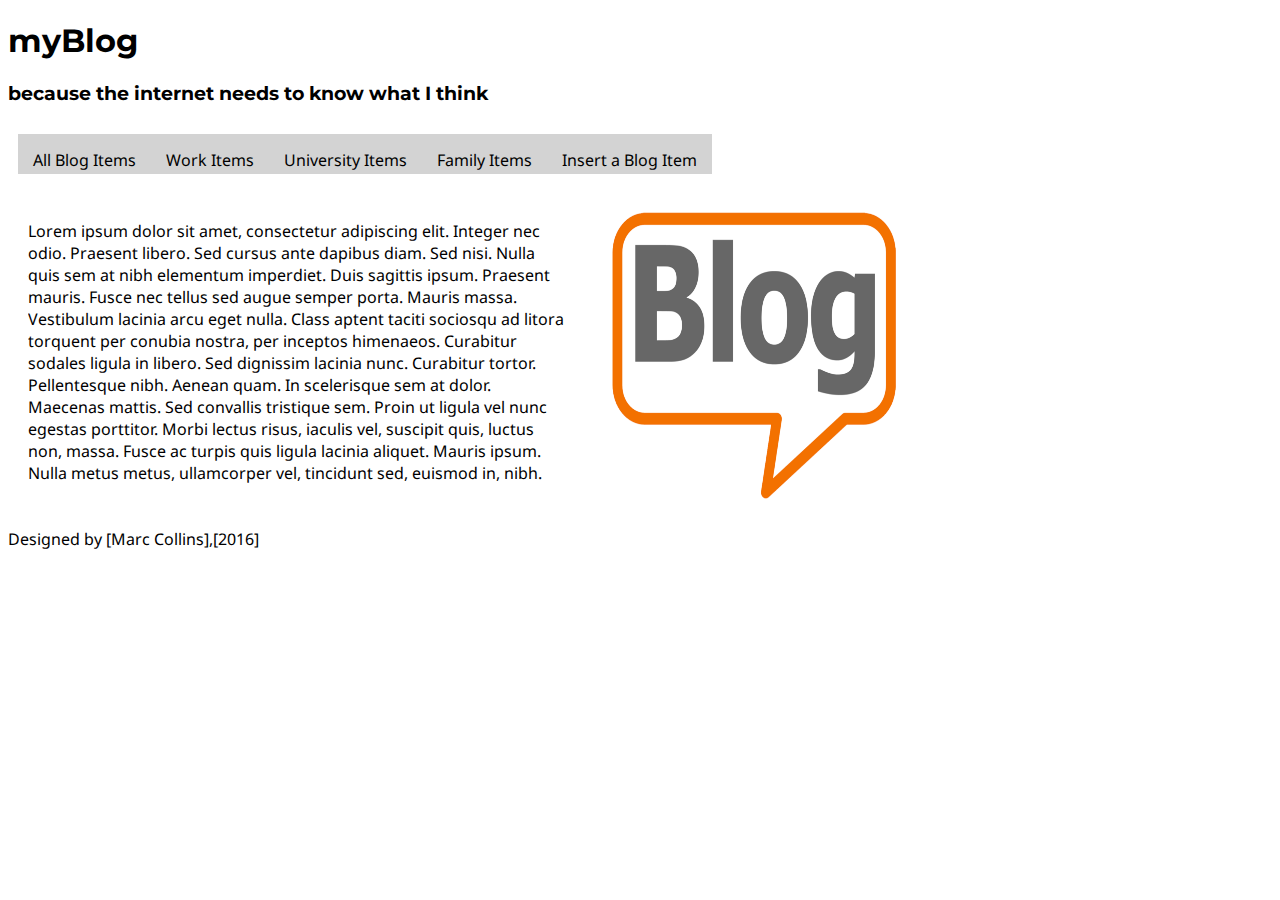
==== index.html @ fb7e5ba5 "hello" ====
<!DOCTYPE html>
<html lang="en">
<head>
    <meta charset="UTF-8">
    <link rel="stylesheet" href="myBlogStyle.css" type="text/css"/>
    <link href='https://fonts.googleapis.com/css?family=Montserrat:700' rel='stylesheet' type='text/css'>
    <link href='https://fonts.googleapis.com/css?family=Droid+Sans' rel='stylesheet' type='text/css'>
    <link rel="stylesheet"
          href="unsemantic-grid-responsive-tablet.css">
    <meta name="viewport" content="width=device-width,initial-scale=1,minimum-scale=1,10 13 maximum-scale=1"/>
    <title>Home- myBlog</title>
</head>
<body>

<header>
    <h1>myBlog</h1>

    <h3>because the internet needs to know what I think</h3>
    <nav id="quickLinks">
        <ul>
            <li><a href="blog.html">All Blog Items</a></li>
            <li><a href="#">Work Items</a></li>
            <li><a href="#">University Items</a></li>
            <li><a href="#">Family Items</a></li>
            <li><a href="add.html">Insert a Blog Item</a></li>
        </ul>
    </nav>
</header>


<main class="grid container">
    <section class="grid-60" tablet-grid="grid-60" mobile-grid="grid-60" id="textMain">
        <p>Lorem ipsum dolor sit amet, consectetur adipiscing elit. Integer nec odio. Praesent libero. Sed cursus ante
            dapibus diam. Sed nisi. Nulla quis sem at nibh elementum imperdiet. Duis sagittis ipsum. Praesent mauris.
            Fusce nec tellus sed augue semper porta. Mauris massa. Vestibulum lacinia arcu eget nulla. Class aptent
            taciti sociosqu ad litora torquent per conubia nostra, per inceptos himenaeos. Curabitur sodales ligula in
            libero.

            Sed dignissim lacinia nunc. Curabitur tortor. Pellentesque nibh. Aenean quam. In scelerisque sem at dolor.
            Maecenas mattis. Sed convallis tristique sem. Proin ut ligula vel nunc egestas porttitor. Morbi lectus
            risus, iaculis vel, suscipit quis, luctus non, massa. Fusce ac turpis quis ligula lacinia aliquet. Mauris
            ipsum. Nulla metus metus, ullamcorper vel, tincidunt sed, euismod in, nibh. </p>
    </section>

    <section class="grid-40" tablet-grid="grid-40" mobile-grid="grid-40" id="logoMain">
        <img src="blog.png" img id="blogLogo" alt="BlogLogo">


             </section>
    </main>

    <footer>
        <p>Designed by [Marc Collins],[2016]</p>
    </footer>


</body>
</html>
---- myBlogStyle.css ----
body{
    width: 960px;
}

h1, h3 {
    font-family: 'Montserrat', sans-serif;;
}

p{
    font-family: 'Droid Sans', sans-serif;
}

#blogLogo{
    height: 300px;
    width: 300px;

}

#textMain{
    padding: 20px;
}

#logoMain{
    padding:20px;
}



ul {
    list-style-type: none;
    margin: 0px;

    padding: 10px;
    overflow: hidden;
    width: 900px;
}

li {
    float: left;

}

li a {

    display: inline-block;
    height: 10px;
    background: lightgrey;
    color: black;
    font-family: 'Droid Sans', sans-serif;
    text-decoration: none;
    padding: 15px;

}

li a :hover {
    color: blue;

}

#formEntry{
    display:inline-block;
    text-align: center;
}




form{

    padding: 20px;

    font-family: 'Droid Sans', sans-serif;


}
---- unsemantic-grid-responsive-tablet.css ----
/* ================================================================== */
/* This file has a mobile-to-tablet, and tablet-to-desktop breakpoint */
/* ================================================================== */
@media (max-width: 400px) {
  @-ms-viewport {
    width: 320px;
  }
}
.clear {
  clear: both;
  display: block;
  overflow: hidden;
  visibility: hidden;
  width: 0;
  height: 0;
}

.grid-container:before, .grid-5:before, .mobile-grid-5:before, .tablet-grid-5:before, .grid-10:before, .mobile-grid-10:before, .tablet-grid-10:before, .grid-15:before, .mobile-grid-15:before, .tablet-grid-15:before, .grid-20:before, .mobile-grid-20:before, .tablet-grid-20:before, .grid-25:before, .mobile-grid-25:before, .tablet-grid-25:before, .grid-30:before, .mobile-grid-30:before, .tablet-grid-30:before, .grid-35:before, .mobile-grid-35:before, .tablet-grid-35:before, .grid-40:before, .mobile-grid-40:before, .tablet-grid-40:before, .grid-45:before, .mobile-grid-45:before, .tablet-grid-45:before, .grid-50:before, .mobile-grid-50:before, .tablet-grid-50:before, .grid-55:before, .mobile-grid-55:before, .tablet-grid-55:before, .grid-60:before, .mobile-grid-60:before, .tablet-grid-60:before, .grid-65:before, .mobile-grid-65:before, .tablet-grid-65:before, .grid-70:before, .mobile-grid-70:before, .tablet-grid-70:before, .grid-75:before, .mobile-grid-75:before, .tablet-grid-75:before, .grid-80:before, .mobile-grid-80:before, .tablet-grid-80:before, .grid-85:before, .mobile-grid-85:before, .tablet-grid-85:before, .grid-90:before, .mobile-grid-90:before, .tablet-grid-90:before, .grid-95:before, .mobile-grid-95:before, .tablet-grid-95:before, .grid-100:before, .mobile-grid-100:before, .tablet-grid-100:before, .grid-33:before, .mobile-grid-33:before, .tablet-grid-33:before, .grid-66:before, .mobile-grid-66:before, .tablet-grid-66:before, .grid-offset:before, .clearfix:before,
.grid-container:after,
.grid-5:after,
.mobile-grid-5:after,
.tablet-grid-5:after,
.grid-10:after,
.mobile-grid-10:after,
.tablet-grid-10:after,
.grid-15:after,
.mobile-grid-15:after,
.tablet-grid-15:after,
.grid-20:after,
.mobile-grid-20:after,
.tablet-grid-20:after,
.grid-25:after,
.mobile-grid-25:after,
.tablet-grid-25:after,
.grid-30:after,
.mobile-grid-30:after,
.tablet-grid-30:after,
.grid-35:after,
.mobile-grid-35:after,
.tablet-grid-35:after,
.grid-40:after,
.mobile-grid-40:after,
.tablet-grid-40:after,
.grid-45:after,
.mobile-grid-45:after,
.tablet-grid-45:after,
.grid-50:after,
.mobile-grid-50:after,
.tablet-grid-50:after,
.grid-55:after,
.mobile-grid-55:after,
.tablet-grid-55:after,
.grid-60:after,
.mobile-grid-60:after,
.tablet-grid-60:after,
.grid-65:after,
.mobile-grid-65:after,
.tablet-grid-65:after,
.grid-70:after,
.mobile-grid-70:after,
.tablet-grid-70:after,
.grid-75:after,
.mobile-grid-75:after,
.tablet-grid-75:after,
.grid-80:after,
.mobile-grid-80:after,
.tablet-grid-80:after,
.grid-85:after,
.mobile-grid-85:after,
.tablet-grid-85:after,
.grid-90:after,
.mobile-grid-90:after,
.tablet-grid-90:after,
.grid-95:after,
.mobile-grid-95:after,
.tablet-grid-95:after,
.grid-100:after,
.mobile-grid-100:after,
.tablet-grid-100:after,
.grid-33:after,
.mobile-grid-33:after,
.tablet-grid-33:after,
.grid-66:after,
.mobile-grid-66:after,
.tablet-grid-66:after,
.grid-offset:after,
.clearfix:after {
  content: ".";
  display: block;
  overflow: hidden;
  visibility: hidden;
  font-size: 0;
  line-height: 0;
  width: 0;
  height: 0;
}

.grid-container:after, .grid-5:after, .mobile-grid-5:after, .tablet-grid-5:after, .grid-10:after, .mobile-grid-10:after, .tablet-grid-10:after, .grid-15:after, .mobile-grid-15:after, .tablet-grid-15:after, .grid-20:after, .mobile-grid-20:after, .tablet-grid-20:after, .grid-25:after, .mobile-grid-25:after, .tablet-grid-25:after, .grid-30:after, .mobile-grid-30:after, .tablet-grid-30:after, .grid-35:after, .mobile-grid-35:after, .tablet-grid-35:after, .grid-40:after, .mobile-grid-40:after, .tablet-grid-40:after, .grid-45:after, .mobile-grid-45:after, .tablet-grid-45:after, .grid-50:after, .mobile-grid-50:after, .tablet-grid-50:after, .grid-55:after, .mobile-grid-55:after, .tablet-grid-55:after, .grid-60:after, .mobile-grid-60:after, .tablet-grid-60:after, .grid-65:after, .mobile-grid-65:after, .tablet-grid-65:after, .grid-70:after, .mobile-grid-70:after, .tablet-grid-70:after, .grid-75:after, .mobile-grid-75:after, .tablet-grid-75:after, .grid-80:after, .mobile-grid-80:after, .tablet-grid-80:after, .grid-85:after, .mobile-grid-85:after, .tablet-grid-85:after, .grid-90:after, .mobile-grid-90:after, .tablet-grid-90:after, .grid-95:after, .mobile-grid-95:after, .tablet-grid-95:after, .grid-100:after, .mobile-grid-100:after, .tablet-grid-100:after, .grid-33:after, .mobile-grid-33:after, .tablet-grid-33:after, .grid-66:after, .mobile-grid-66:after, .tablet-grid-66:after, .grid-offset:after, .clearfix:after {
  clear: both;
}

.grid-container, .grid-5, .mobile-grid-5, .tablet-grid-5, .grid-10, .mobile-grid-10, .tablet-grid-10, .grid-15, .mobile-grid-15, .tablet-grid-15, .grid-20, .mobile-grid-20, .tablet-grid-20, .grid-25, .mobile-grid-25, .tablet-grid-25, .grid-30, .mobile-grid-30, .tablet-grid-30, .grid-35, .mobile-grid-35, .tablet-grid-35, .grid-40, .mobile-grid-40, .tablet-grid-40, .grid-45, .mobile-grid-45, .tablet-grid-45, .grid-50, .mobile-grid-50, .tablet-grid-50, .grid-55, .mobile-grid-55, .tablet-grid-55, .grid-60, .mobile-grid-60, .tablet-grid-60, .grid-65, .mobile-grid-65, .tablet-grid-65, .grid-70, .mobile-grid-70, .tablet-grid-70, .grid-75, .mobile-grid-75, .tablet-grid-75, .grid-80, .mobile-grid-80, .tablet-grid-80, .grid-85, .mobile-grid-85, .tablet-grid-85, .grid-90, .mobile-grid-90, .tablet-grid-90, .grid-95, .mobile-grid-95, .tablet-grid-95, .grid-100, .mobile-grid-100, .tablet-grid-100, .grid-33, .mobile-grid-33, .tablet-grid-33, .grid-66, .mobile-grid-66, .tablet-grid-66, .grid-offset, .clearfix {
  /* <IE7> */
  *zoom: 1;
  /* </IE7> */
}

.grid-container {
  margin-left: auto;
  margin-right: auto;
  max-width: 1200px;
  padding-left: 10px;
  padding-right: 10px;
}

.grid-5, .mobile-grid-5, .tablet-grid-5, .grid-10, .mobile-grid-10, .tablet-grid-10, .grid-15, .mobile-grid-15, .tablet-grid-15, .grid-20, .mobile-grid-20, .tablet-grid-20, .grid-25, .mobile-grid-25, .tablet-grid-25, .grid-30, .mobile-grid-30, .tablet-grid-30, .grid-35, .mobile-grid-35, .tablet-grid-35, .grid-40, .mobile-grid-40, .tablet-grid-40, .grid-45, .mobile-grid-45, .tablet-grid-45, .grid-50, .mobile-grid-50, .tablet-grid-50, .grid-55, .mobile-grid-55, .tablet-grid-55, .grid-60, .mobile-grid-60, .tablet-grid-60, .grid-65, .mobile-grid-65, .tablet-grid-65, .grid-70, .mobile-grid-70, .tablet-grid-70, .grid-75, .mobile-grid-75, .tablet-grid-75, .grid-80, .mobile-grid-80, .tablet-grid-80, .grid-85, .mobile-grid-85, .tablet-grid-85, .grid-90, .mobile-grid-90, .tablet-grid-90, .grid-95, .mobile-grid-95, .tablet-grid-95, .grid-100, .mobile-grid-100, .tablet-grid-100, .grid-33, .mobile-grid-33, .tablet-grid-33, .grid-66, .mobile-grid-66, .tablet-grid-66 {
  -moz-box-sizing: border-box;
  -webkit-box-sizing: border-box;
  box-sizing: border-box;
  padding-left: 10px;
  padding-right: 10px;
  /* <IE7> */
  *padding-left: 0;
  *padding-right: 0;
  /* </IE7> */
}
.grid-5 > *, .mobile-grid-5 > *, .tablet-grid-5 > *, .grid-10 > *, .mobile-grid-10 > *, .tablet-grid-10 > *, .grid-15 > *, .mobile-grid-15 > *, .tablet-grid-15 > *, .grid-20 > *, .mobile-grid-20 > *, .tablet-grid-20 > *, .grid-25 > *, .mobile-grid-25 > *, .tablet-grid-25 > *, .grid-30 > *, .mobile-grid-30 > *, .tablet-grid-30 > *, .grid-35 > *, .mobile-grid-35 > *, .tablet-grid-35 > *, .grid-40 > *, .mobile-grid-40 > *, .tablet-grid-40 > *, .grid-45 > *, .mobile-grid-45 > *, .tablet-grid-45 > *, .grid-50 > *, .mobile-grid-50 > *, .tablet-grid-50 > *, .grid-55 > *, .mobile-grid-55 > *, .tablet-grid-55 > *, .grid-60 > *, .mobile-grid-60 > *, .tablet-grid-60 > *, .grid-65 > *, .mobile-grid-65 > *, .tablet-grid-65 > *, .grid-70 > *, .mobile-grid-70 > *, .tablet-grid-70 > *, .grid-75 > *, .mobile-grid-75 > *, .tablet-grid-75 > *, .grid-80 > *, .mobile-grid-80 > *, .tablet-grid-80 > *, .grid-85 > *, .mobile-grid-85 > *, .tablet-grid-85 > *, .grid-90 > *, .mobile-grid-90 > *, .tablet-grid-90 > *, .grid-95 > *, .mobile-grid-95 > *, .tablet-grid-95 > *, .grid-100 > *, .mobile-grid-100 > *, .tablet-grid-100 > *, .grid-33 > *, .mobile-grid-33 > *, .tablet-grid-33 > *, .grid-66 > *, .mobile-grid-66 > *, .tablet-grid-66 > * {
  /* <IE7> */
  *margin-left: expression((!this.className.match(/grid-[1-9]/) && this.currentStyle.display === 'block' && this.currentStyle.width === 'auto') && '10px');
  *margin-right: expression((!this.className.match(/grid-[1-9]/) && this.currentStyle.display === 'block' && this.currentStyle.width === 'auto') && '10px');
  /* </IE7> */
}

.grid-parent {
  padding-left: 0;
  padding-right: 0;
}

.grid-offset {
  margin-left: -10px;
  margin-right: -10px;
}

@media (max-width: 767px) {
  .mobile-push-5, .mobile-pull-5, .mobile-push-10, .mobile-pull-10, .mobile-push-15, .mobile-pull-15, .mobile-push-20, .mobile-pull-20, .mobile-push-25, .mobile-pull-25, .mobile-push-30, .mobile-pull-30, .mobile-push-35, .mobile-pull-35, .mobile-push-40, .mobile-pull-40, .mobile-push-45, .mobile-pull-45, .mobile-push-50, .mobile-pull-50, .mobile-push-55, .mobile-pull-55, .mobile-push-60, .mobile-pull-60, .mobile-push-65, .mobile-pull-65, .mobile-push-70, .mobile-pull-70, .mobile-push-75, .mobile-pull-75, .mobile-push-80, .mobile-pull-80, .mobile-push-85, .mobile-pull-85, .mobile-push-90, .mobile-pull-90, .mobile-push-95, .mobile-pull-95, .mobile-push-33, .mobile-pull-33, .mobile-push-66, .mobile-pull-66 {
    position: relative;
  }

  .hide-on-mobile {
    display: none !important;
  }

  .mobile-grid-5 {
    float: left;
    width: 5%;
    /* <IE7> */
    *width: expression(Math.floor(0.05 * (this.parentNode.offsetWidth - parseFloat(this.parentNode.currentStyle.paddingLeft) - parseFloat(this.parentNode.currentStyle.paddingRight))) + 'px');
    /* </IE7> */
  }

  .mobile-prefix-5 {
    margin-left: 5%;
  }

  .mobile-suffix-5 {
    margin-right: 5%;
  }

  .mobile-push-5 {
    left: 5%;
    /* <IE7> */
    *left: expression(Math.floor(0.05 * (this.parentNode.offsetWidth - parseFloat(this.parentNode.currentStyle.paddingLeft) - parseFloat(this.parentNode.currentStyle.paddingRight))) + 'px');
    /* </IE7> */
  }

  .mobile-pull-5 {
    left: -5%;
    /* <IE7> */
    *left: expression(Math.floor(-0.05 * (this.parentNode.offsetWidth - parseFloat(this.parentNode.currentStyle.paddingLeft) - parseFloat(this.parentNode.currentStyle.paddingRight))) + 'px');
    /* </IE7> */
  }

  .mobile-grid-10 {
    float: left;
    width: 10%;
    /* <IE7> */
    *width: expression(Math.floor(0.1 * (this.parentNode.offsetWidth - parseFloat(this.parentNode.currentStyle.paddingLeft) - parseFloat(this.parentNode.currentStyle.paddingRight))) + 'px');
    /* </IE7> */
  }

  .mobile-prefix-10 {
    margin-left: 10%;
  }

  .mobile-suffix-10 {
    margin-right: 10%;
  }

  .mobile-push-10 {
    left: 10%;
    /* <IE7> */
    *left: expression(Math.floor(0.1 * (this.parentNode.offsetWidth - parseFloat(this.parentNode.currentStyle.paddingLeft) - parseFloat(this.parentNode.currentStyle.paddingRight))) + 'px');
    /* </IE7> */
  }

  .mobile-pull-10 {
    left: -10%;
    /* <IE7> */
    *left: expression(Math.floor(-0.1 * (this.parentNode.offsetWidth - parseFloat(this.parentNode.currentStyle.paddingLeft) - parseFloat(this.parentNode.currentStyle.paddingRight))) + 'px');
    /* </IE7> */
  }

  .mobile-grid-15 {
    float: left;
    width: 15%;
    /* <IE7> */
    *width: expression(Math.floor(0.15 * (this.parentNode.offsetWidth - parseFloat(this.parentNode.currentStyle.paddingLeft) - parseFloat(this.parentNode.currentStyle.paddingRight))) + 'px');
    /* </IE7> */
  }

  .mobile-prefix-15 {
    margin-left: 15%;
  }

  .mobile-suffix-15 {
    margin-right: 15%;
  }

  .mobile-push-15 {
    left: 15%;
    /* <IE7> */
    *left: expression(Math.floor(0.15 * (this.parentNode.offsetWidth - parseFloat(this.parentNode.currentStyle.paddingLeft) - parseFloat(this.parentNode.currentStyle.paddingRight))) + 'px');
    /* </IE7> */
  }

  .mobile-pull-15 {
    left: -15%;
    /* <IE7> */
    *left: expression(Math.floor(-0.15 * (this.parentNode.offsetWidth - parseFloat(this.parentNode.currentStyle.paddingLeft) - parseFloat(this.parentNode.currentStyle.paddingRight))) + 'px');
    /* </IE7> */
  }

  .mobile-grid-20 {
    float: left;
    width: 20%;
    /* <IE7> */
    *width: expression(Math.floor(0.2 * (this.parentNode.offsetWidth - parseFloat(this.parentNode.currentStyle.paddingLeft) - parseFloat(this.parentNode.currentStyle.paddingRight))) + 'px');
    /* </IE7> */
  }

  .mobile-prefix-20 {
    margin-left: 20%;
  }

  .mobile-suffix-20 {
    margin-right: 20%;
  }

  .mobile-push-20 {
    left: 20%;
    /* <IE7> */
    *left: expression(Math.floor(0.2 * (this.parentNode.offsetWidth - parseFloat(this.parentNode.currentStyle.paddingLeft) - parseFloat(this.parentNode.currentStyle.paddingRight))) + 'px');
    /* </IE7> */
  }

  .mobile-pull-20 {
    left: -20%;
    /* <IE7> */
    *left: expression(Math.floor(-0.2 * (this.parentNode.offsetWidth - parseFloat(this.parentNode.currentStyle.paddingLeft) - parseFloat(this.parentNode.currentStyle.paddingRight))) + 'px');
    /* </IE7> */
  }

  .mobile-grid-25 {
    float: left;
    width: 25%;
    /* <IE7> */
    *width: expression(Math.floor(0.25 * (this.parentNode.offsetWidth - parseFloat(this.parentNode.currentStyle.paddingLeft) - parseFloat(this.parentNode.currentStyle.paddingRight))) + 'px');
    /* </IE7> */
  }

  .mobile-prefix-25 {
    margin-left: 25%;
  }

  .mobile-suffix-25 {
    margin-right: 25%;
  }

  .mobile-push-25 {
    left: 25%;
    /* <IE7> */
    *left: expression(Math.floor(0.25 * (this.parentNode.offsetWidth - parseFloat(this.parentNode.currentStyle.paddingLeft) - parseFloat(this.parentNode.currentStyle.paddingRight))) + 'px');
    /* </IE7> */
  }

  .mobile-pull-25 {
    left: -25%;
    /* <IE7> */
    *left: expression(Math.floor(-0.25 * (this.parentNode.offsetWidth - parseFloat(this.parentNode.currentStyle.paddingLeft) - parseFloat(this.parentNode.currentStyle.paddingRight))) + 'px');
    /* </IE7> */
  }

  .mobile-grid-30 {
    float: left;
    width: 30%;
    /* <IE7> */
    *width: expression(Math.floor(0.3 * (this.parentNode.offsetWidth - parseFloat(this.parentNode.currentStyle.paddingLeft) - parseFloat(this.parentNode.currentStyle.paddingRight))) + 'px');
    /* </IE7> */
  }

  .mobile-prefix-30 {
    margin-left: 30%;
  }

  .mobile-suffix-30 {
    margin-right: 30%;
  }

  .mobile-push-30 {
    left: 30%;
    /* <IE7> */
    *left: expression(Math.floor(0.3 * (this.parentNode.offsetWidth - parseFloat(this.parentNode.currentStyle.paddingLeft) - parseFloat(this.parentNode.currentStyle.paddingRight))) + 'px');
    /* </IE7> */
  }

  .mobile-pull-30 {
    left: -30%;
    /* <IE7> */
    *left: expression(Math.floor(-0.3 * (this.parentNode.offsetWidth - parseFloat(this.parentNode.currentStyle.paddingLeft) - parseFloat(this.parentNode.currentStyle.paddingRight))) + 'px');
    /* </IE7> */
  }

  .mobile-grid-35 {
    float: left;
    width: 35%;
    /* <IE7> */
    *width: expression(Math.floor(0.35 * (this.parentNode.offsetWidth - parseFloat(this.parentNode.currentStyle.paddingLeft) - parseFloat(this.parentNode.currentStyle.paddingRight))) + 'px');
    /* </IE7> */
  }

  .mobile-prefix-35 {
    margin-left: 35%;
  }

  .mobile-suffix-35 {
    margin-right: 35%;
  }

  .mobile-push-35 {
    left: 35%;
    /* <IE7> */
    *left: expression(Math.floor(0.35 * (this.parentNode.offsetWidth - parseFloat(this.parentNode.currentStyle.paddingLeft) - parseFloat(this.parentNode.currentStyle.paddingRight))) + 'px');
    /* </IE7> */
  }

  .mobile-pull-35 {
    left: -35%;
    /* <IE7> */
    *left: expression(Math.floor(-0.35 * (this.parentNode.offsetWidth - parseFloat(this.parentNode.currentStyle.paddingLeft) - parseFloat(this.parentNode.currentStyle.paddingRight))) + 'px');
    /* </IE7> */
  }

  .mobile-grid-40 {
    float: left;
    width: 40%;
    /* <IE7> */
    *width: expression(Math.floor(0.4 * (this.parentNode.offsetWidth - parseFloat(this.parentNode.currentStyle.paddingLeft) - parseFloat(this.parentNode.currentStyle.paddingRight))) + 'px');
    /* </IE7> */
  }

  .mobile-prefix-40 {
    margin-left: 40%;
  }

  .mobile-suffix-40 {
    margin-right: 40%;
  }

  .mobile-push-40 {
    left: 40%;
    /* <IE7> */
    *left: expression(Math.floor(0.4 * (this.parentNode.offsetWidth - parseFloat(this.parentNode.currentStyle.paddingLeft) - parseFloat(this.parentNode.currentStyle.paddingRight))) + 'px');
    /* </IE7> */
  }

  .mobile-pull-40 {
    left: -40%;
    /* <IE7> */
    *left: expression(Math.floor(-0.4 * (this.parentNode.offsetWidth - parseFloat(this.parentNode.currentStyle.paddingLeft) - parseFloat(this.parentNode.currentStyle.paddingRight))) + 'px');
    /* </IE7> */
  }

  .mobile-grid-45 {
    float: left;
    width: 45%;
    /* <IE7> */
    *width: expression(Math.floor(0.45 * (this.parentNode.offsetWidth - parseFloat(this.parentNode.currentStyle.paddingLeft) - parseFloat(this.parentNode.currentStyle.paddingRight))) + 'px');
    /* </IE7> */
  }

  .mobile-prefix-45 {
    margin-left: 45%;
  }

  .mobile-suffix-45 {
    margin-right: 45%;
  }

  .mobile-push-45 {
    left: 45%;
    /* <IE7> */
    *left: expression(Math.floor(0.45 * (this.parentNode.offsetWidth - parseFloat(this.parentNode.currentStyle.paddingLeft) - parseFloat(this.parentNode.currentStyle.paddingRight))) + 'px');
    /* </IE7> */
  }

  .mobile-pull-45 {
    left: -45%;
    /* <IE7> */
    *left: expression(Math.floor(-0.45 * (this.parentNode.offsetWidth - parseFloat(this.parentNode.currentStyle.paddingLeft) - parseFloat(this.parentNode.currentStyle.paddingRight))) + 'px');
    /* </IE7> */
  }

  .mobile-grid-50 {
    float: left;
    width: 50%;
    /* <IE7> */
    *width: expression(Math.floor(0.5 * (this.parentNode.offsetWidth - parseFloat(this.parentNode.currentStyle.paddingLeft) - parseFloat(this.parentNode.currentStyle.paddingRight))) + 'px');
    /* </IE7> */
  }

  .mobile-prefix-50 {
    margin-left: 50%;
  }

  .mobile-suffix-50 {
    margin-right: 50%;
  }

  .mobile-push-50 {
    left: 50%;
    /* <IE7> */
    *left: expression(Math.floor(0.5 * (this.parentNode.offsetWidth - parseFloat(this.parentNode.currentStyle.paddingLeft) - parseFloat(this.parentNode.currentStyle.paddingRight))) + 'px');
    /* </IE7> */
  }

  .mobile-pull-50 {
    left: -50%;
    /* <IE7> */
    *left: expression(Math.floor(-0.5 * (this.parentNode.offsetWidth - parseFloat(this.parentNode.currentStyle.paddingLeft) - parseFloat(this.parentNode.currentStyle.paddingRight))) + 'px');
    /* </IE7> */
  }

  .mobile-grid-55 {
    float: left;
    width: 55%;
    /* <IE7> */
    *width: expression(Math.floor(0.55 * (this.parentNode.offsetWidth - parseFloat(this.parentNode.currentStyle.paddingLeft) - parseFloat(this.parentNode.currentStyle.paddingRight))) + 'px');
    /* </IE7> */
  }

  .mobile-prefix-55 {
    margin-left: 55%;
  }

  .mobile-suffix-55 {
    margin-right: 55%;
  }

  .mobile-push-55 {
    left: 55%;
    /* <IE7> */
    *left: expression(Math.floor(0.55 * (this.parentNode.offsetWidth - parseFloat(this.parentNode.currentStyle.paddingLeft) - parseFloat(this.parentNode.currentStyle.paddingRight))) + 'px');
    /* </IE7> */
  }

  .mobile-pull-55 {
    left: -55%;
    /* <IE7> */
    *left: expression(Math.floor(-0.55 * (this.parentNode.offsetWidth - parseFloat(this.parentNode.currentStyle.paddingLeft) - parseFloat(this.parentNode.currentStyle.paddingRight))) + 'px');
    /* </IE7> */
  }

  .mobile-grid-60 {
    float: left;
    width: 60%;
    /* <IE7> */
    *width: expression(Math.floor(0.6 * (this.parentNode.offsetWidth - parseFloat(this.parentNode.currentStyle.paddingLeft) - parseFloat(this.parentNode.currentStyle.paddingRight))) + 'px');
    /* </IE7> */
  }

  .mobile-prefix-60 {
    margin-left: 60%;
  }

  .mobile-suffix-60 {
    margin-right: 60%;
  }

  .mobile-push-60 {
    left: 60%;
    /* <IE7> */
    *left: expression(Math.floor(0.6 * (this.parentNode.offsetWidth - parseFloat(this.parentNode.currentStyle.paddingLeft) - parseFloat(this.parentNode.currentStyle.paddingRight))) + 'px');
    /* </IE7> */
  }

  .mobile-pull-60 {
    left: -60%;
    /* <IE7> */
    *left: expression(Math.floor(-0.6 * (this.parentNode.offsetWidth - parseFloat(this.parentNode.currentStyle.paddingLeft) - parseFloat(this.parentNode.currentStyle.paddingRight))) + 'px');
    /* </IE7> */
  }

  .mobile-grid-65 {
    float: left;
    width: 65%;
    /* <IE7> */
    *width: expression(Math.floor(0.65 * (this.parentNode.offsetWidth - parseFloat(this.parentNode.currentStyle.paddingLeft) - parseFloat(this.parentNode.currentStyle.paddingRight))) + 'px');
    /* </IE7> */
  }

  .mobile-prefix-65 {
    margin-left: 65%;
  }

  .mobile-suffix-65 {
    margin-right: 65%;
  }

  .mobile-push-65 {
    left: 65%;
    /* <IE7> */
    *left: expression(Math.floor(0.65 * (this.parentNode.offsetWidth - parseFloat(this.parentNode.currentStyle.paddingLeft) - parseFloat(this.parentNode.currentStyle.paddingRight))) + 'px');
    /* </IE7> */
  }

  .mobile-pull-65 {
    left: -65%;
    /* <IE7> */
    *left: expression(Math.floor(-0.65 * (this.parentNode.offsetWidth - parseFloat(this.parentNode.currentStyle.paddingLeft) - parseFloat(this.parentNode.currentStyle.paddingRight))) + 'px');
    /* </IE7> */
  }

  .mobile-grid-70 {
    float: left;
    width: 70%;
    /* <IE7> */
    *width: expression(Math.floor(0.7 * (this.parentNode.offsetWidth - parseFloat(this.parentNode.currentStyle.paddingLeft) - parseFloat(this.parentNode.currentStyle.paddingRight))) + 'px');
    /* </IE7> */
  }

  .mobile-prefix-70 {
    margin-left: 70%;
  }

  .mobile-suffix-70 {
    margin-right: 70%;
  }

  .mobile-push-70 {
    left: 70%;
    /* <IE7> */
    *left: expression(Math.floor(0.7 * (this.parentNode.offsetWidth - parseFloat(this.parentNode.currentStyle.paddingLeft) - parseFloat(this.parentNode.currentStyle.paddingRight))) + 'px');
    /* </IE7> */
  }

  .mobile-pull-70 {
    left: -70%;
    /* <IE7> */
    *left: expression(Math.floor(-0.7 * (this.parentNode.offsetWidth - parseFloat(this.parentNode.currentStyle.paddingLeft) - parseFloat(this.parentNode.currentStyle.paddingRight))) + 'px');
    /* </IE7> */
  }

  .mobile-grid-75 {
    float: left;
    width: 75%;
    /* <IE7> */
    *width: expression(Math.floor(0.75 * (this.parentNode.offsetWidth - parseFloat(this.parentNode.currentStyle.paddingLeft) - parseFloat(this.parentNode.currentStyle.paddingRight))) + 'px');
    /* </IE7> */
  }

  .mobile-prefix-75 {
    margin-left: 75%;
  }

  .mobile-suffix-75 {
    margin-right: 75%;
  }

  .mobile-push-75 {
    left: 75%;
    /* <IE7> */
    *left: expression(Math.floor(0.75 * (this.parentNode.offsetWidth - parseFloat(this.parentNode.currentStyle.paddingLeft) - parseFloat(this.parentNode.currentStyle.paddingRight))) + 'px');
    /* </IE7> */
  }

  .mobile-pull-75 {
    left: -75%;
    /* <IE7> */
    *left: expression(Math.floor(-0.75 * (this.parentNode.offsetWidth - parseFloat(this.parentNode.currentStyle.paddingLeft) - parseFloat(this.parentNode.currentStyle.paddingRight))) + 'px');
    /* </IE7> */
  }

  .mobile-grid-80 {
    float: left;
    width: 80%;
    /* <IE7> */
    *width: expression(Math.floor(0.8 * (this.parentNode.offsetWidth - parseFloat(this.parentNode.currentStyle.paddingLeft) - parseFloat(this.parentNode.currentStyle.paddingRight))) + 'px');
    /* </IE7> */
  }

  .mobile-prefix-80 {
    margin-left: 80%;
  }

  .mobile-suffix-80 {
    margin-right: 80%;
  }

  .mobile-push-80 {
    left: 80%;
    /* <IE7> */
    *left: expression(Math.floor(0.8 * (this.parentNode.offsetWidth - parseFloat(this.parentNode.currentStyle.paddingLeft) - parseFloat(this.parentNode.currentStyle.paddingRight))) + 'px');
    /* </IE7> */
  }

  .mobile-pull-80 {
    left: -80%;
    /* <IE7> */
    *left: expression(Math.floor(-0.8 * (this.parentNode.offsetWidth - parseFloat(this.parentNode.currentStyle.paddingLeft) - parseFloat(this.parentNode.currentStyle.paddingRight))) + 'px');
    /* </IE7> */
  }

  .mobile-grid-85 {
    float: left;
    width: 85%;
    /* <IE7> */
    *width: expression(Math.floor(0.85 * (this.parentNode.offsetWidth - parseFloat(this.parentNode.currentStyle.paddingLeft) - parseFloat(this.parentNode.currentStyle.paddingRight))) + 'px');
    /* </IE7> */
  }

  .mobile-prefix-85 {
    margin-left: 85%;
  }

  .mobile-suffix-85 {
    margin-right: 85%;
  }

  .mobile-push-85 {
    left: 85%;
    /* <IE7> */
    *left: expression(Math.floor(0.85 * (this.parentNode.offsetWidth - parseFloat(this.parentNode.currentStyle.paddingLeft) - parseFloat(this.parentNode.currentStyle.paddingRight))) + 'px');
    /* </IE7> */
  }

  .mobile-pull-85 {
    left: -85%;
    /* <IE7> */
    *left: expression(Math.floor(-0.85 * (this.parentNode.offsetWidth - parseFloat(this.parentNode.currentStyle.paddingLeft) - parseFloat(this.parentNode.currentStyle.paddingRight))) + 'px');
    /* </IE7> */
  }

  .mobile-grid-90 {
    float: left;
    width: 90%;
    /* <IE7> */
    *width: expression(Math.floor(0.9 * (this.parentNode.offsetWidth - parseFloat(this.parentNode.currentStyle.paddingLeft) - parseFloat(this.parentNode.currentStyle.paddingRight))) + 'px');
    /* </IE7> */
  }

  .mobile-prefix-90 {
    margin-left: 90%;
  }

  .mobile-suffix-90 {
    margin-right: 90%;
  }

  .mobile-push-90 {
    left: 90%;
    /* <IE7> */
    *left: expression(Math.floor(0.9 * (this.parentNode.offsetWidth - parseFloat(this.parentNode.currentStyle.paddingLeft) - parseFloat(this.parentNode.currentStyle.paddingRight))) + 'px');
    /* </IE7> */
  }

  .mobile-pull-90 {
    left: -90%;
    /* <IE7> */
    *left: expression(Math.floor(-0.9 * (this.parentNode.offsetWidth - parseFloat(this.parentNode.currentStyle.paddingLeft) - parseFloat(this.parentNode.currentStyle.paddingRight))) + 'px');
    /* </IE7> */
  }

  .mobile-grid-95 {
    float: left;
    width: 95%;
    /* <IE7> */
    *width: expression(Math.floor(0.95 * (this.parentNode.offsetWidth - parseFloat(this.parentNode.currentStyle.paddingLeft) - parseFloat(this.parentNode.currentStyle.paddingRight))) + 'px');
    /* </IE7> */
  }

  .mobile-prefix-95 {
    margin-left: 95%;
  }

  .mobile-suffix-95 {
    margin-right: 95%;
  }

  .mobile-push-95 {
    left: 95%;
    /* <IE7> */
    *left: expression(Math.floor(0.95 * (this.parentNode.offsetWidth - parseFloat(this.parentNode.currentStyle.paddingLeft) - parseFloat(this.parentNode.currentStyle.paddingRight))) + 'px');
    /* </IE7> */
  }

  .mobile-pull-95 {
    left: -95%;
    /* <IE7> */
    *left: expression(Math.floor(-0.95 * (this.parentNode.offsetWidth - parseFloat(this.parentNode.currentStyle.paddingLeft) - parseFloat(this.parentNode.currentStyle.paddingRight))) + 'px');
    /* </IE7> */
  }

  .mobile-grid-33 {
    float: left;
    width: 33.33333%;
    /* <IE7> */
    *width: expression(Math.floor(0.33333 * (this.parentNode.offsetWidth - parseFloat(this.parentNode.currentStyle.paddingLeft) - parseFloat(this.parentNode.currentStyle.paddingRight))) + 'px');
    /* </IE7> */
  }

  .mobile-prefix-33 {
    margin-left: 33.33333%;
  }

  .mobile-suffix-33 {
    margin-right: 33.33333%;
  }

  .mobile-push-33 {
    left: 33.33333%;
    /* <IE7> */
    *left: expression(Math.floor(0.33333 * (this.parentNode.offsetWidth - parseFloat(this.parentNode.currentStyle.paddingLeft) - parseFloat(this.parentNode.currentStyle.paddingRight))) + 'px');
    /* </IE7> */
  }

  .mobile-pull-33 {
    left: -33.33333%;
    /* <IE7> */
    *left: expression(Math.floor(-0.33333 * (this.parentNode.offsetWidth - parseFloat(this.parentNode.currentStyle.paddingLeft) - parseFloat(this.parentNode.currentStyle.paddingRight))) + 'px');
    /* </IE7> */
  }

  .mobile-grid-66 {
    float: left;
    width: 66.66667%;
    /* <IE7> */
    *width: expression(Math.floor(0.66667 * (this.parentNode.offsetWidth - parseFloat(this.parentNode.currentStyle.paddingLeft) - parseFloat(this.parentNode.currentStyle.paddingRight))) + 'px');
    /* </IE7> */
  }

  .mobile-prefix-66 {
    margin-left: 66.66667%;
  }

  .mobile-suffix-66 {
    margin-right: 66.66667%;
  }

  .mobile-push-66 {
    left: 66.66667%;
    /* <IE7> */
    *left: expression(Math.floor(0.66667 * (this.parentNode.offsetWidth - parseFloat(this.parentNode.currentStyle.paddingLeft) - parseFloat(this.parentNode.currentStyle.paddingRight))) + 'px');
    /* </IE7> */
  }

  .mobile-pull-66 {
    left: -66.66667%;
    /* <IE7> */
    *left: expression(Math.floor(-0.66667 * (this.parentNode.offsetWidth - parseFloat(this.parentNode.currentStyle.paddingLeft) - parseFloat(this.parentNode.currentStyle.paddingRight))) + 'px');
    /* </IE7> */
  }

  .mobile-grid-100 {
    clear: both;
    width: 100%;
  }
}
@media (min-width: 768px) and (max-width: 1024px) {
  .tablet-push-5, .tablet-pull-5, .tablet-push-10, .tablet-pull-10, .tablet-push-15, .tablet-pull-15, .tablet-push-20, .tablet-pull-20, .tablet-push-25, .tablet-pull-25, .tablet-push-30, .tablet-pull-30, .tablet-push-35, .tablet-pull-35, .tablet-push-40, .tablet-pull-40, .tablet-push-45, .tablet-pull-45, .tablet-push-50, .tablet-pull-50, .tablet-push-55, .tablet-pull-55, .tablet-push-60, .tablet-pull-60, .tablet-push-65, .tablet-pull-65, .tablet-push-70, .tablet-pull-70, .tablet-push-75, .tablet-pull-75, .tablet-push-80, .tablet-pull-80, .tablet-push-85, .tablet-pull-85, .tablet-push-90, .tablet-pull-90, .tablet-push-95, .tablet-pull-95, .tablet-push-33, .tablet-pull-33, .tablet-push-66, .tablet-pull-66 {
    position: relative;
  }

  .hide-on-tablet {
    display: none !important;
  }

  .tablet-grid-5 {
    float: left;
    width: 5%;
    /* <IE7> */
    *width: expression(Math.floor(0.05 * (this.parentNode.offsetWidth - parseFloat(this.parentNode.currentStyle.paddingLeft) - parseFloat(this.parentNode.currentStyle.paddingRight))) + 'px');
    /* </IE7> */
  }

  .tablet-prefix-5 {
    margin-left: 5%;
  }

  .tablet-suffix-5 {
    margin-right: 5%;
  }

  .tablet-push-5 {
    left: 5%;
    /* <IE7> */
    *left: expression(Math.floor(0.05 * (this.parentNode.offsetWidth - parseFloat(this.parentNode.currentStyle.paddingLeft) - parseFloat(this.parentNode.currentStyle.paddingRight))) + 'px');
    /* </IE7> */
  }

  .tablet-pull-5 {
    left: -5%;
    /* <IE7> */
    *left: expression(Math.floor(-0.05 * (this.parentNode.offsetWidth - parseFloat(this.parentNode.currentStyle.paddingLeft) - parseFloat(this.parentNode.currentStyle.paddingRight))) + 'px');
    /* </IE7> */
  }

  .tablet-grid-10 {
    float: left;
    width: 10%;
    /* <IE7> */
    *width: expression(Math.floor(0.1 * (this.parentNode.offsetWidth - parseFloat(this.parentNode.currentStyle.paddingLeft) - parseFloat(this.parentNode.currentStyle.paddingRight))) + 'px');
    /* </IE7> */
  }

  .tablet-prefix-10 {
    margin-left: 10%;
  }

  .tablet-suffix-10 {
    margin-right: 10%;
  }

  .tablet-push-10 {
    left: 10%;
    /* <IE7> */
    *left: expression(Math.floor(0.1 * (this.parentNode.offsetWidth - parseFloat(this.parentNode.currentStyle.paddingLeft) - parseFloat(this.parentNode.currentStyle.paddingRight))) + 'px');
    /* </IE7> */
  }

  .tablet-pull-10 {
    left: -10%;
    /* <IE7> */
    *left: expression(Math.floor(-0.1 * (this.parentNode.offsetWidth - parseFloat(this.parentNode.currentStyle.paddingLeft) - parseFloat(this.parentNode.currentStyle.paddingRight))) + 'px');
    /* </IE7> */
  }

  .tablet-grid-15 {
    float: left;
    width: 15%;
    /* <IE7> */
    *width: expression(Math.floor(0.15 * (this.parentNode.offsetWidth - parseFloat(this.parentNode.currentStyle.paddingLeft) - parseFloat(this.parentNode.currentStyle.paddingRight))) + 'px');
    /* </IE7> */
  }

  .tablet-prefix-15 {
    margin-left: 15%;
  }

  .tablet-suffix-15 {
    margin-right: 15%;
  }

  .tablet-push-15 {
    left: 15%;
    /* <IE7> */
    *left: expression(Math.floor(0.15 * (this.parentNode.offsetWidth - parseFloat(this.parentNode.currentStyle.paddingLeft) - parseFloat(this.parentNode.currentStyle.paddingRight))) + 'px');
    /* </IE7> */
  }

  .tablet-pull-15 {
    left: -15%;
    /* <IE7> */
    *left: expression(Math.floor(-0.15 * (this.parentNode.offsetWidth - parseFloat(this.parentNode.currentStyle.paddingLeft) - parseFloat(this.parentNode.currentStyle.paddingRight))) + 'px');
    /* </IE7> */
  }

  .tablet-grid-20 {
    float: left;
    width: 20%;
    /* <IE7> */
    *width: expression(Math.floor(0.2 * (this.parentNode.offsetWidth - parseFloat(this.parentNode.currentStyle.paddingLeft) - parseFloat(this.parentNode.currentStyle.paddingRight))) + 'px');
    /* </IE7> */
  }

  .tablet-prefix-20 {
    margin-left: 20%;
  }

  .tablet-suffix-20 {
    margin-right: 20%;
  }

  .tablet-push-20 {
    left: 20%;
    /* <IE7> */
    *left: expression(Math.floor(0.2 * (this.parentNode.offsetWidth - parseFloat(this.parentNode.currentStyle.paddingLeft) - parseFloat(this.parentNode.currentStyle.paddingRight))) + 'px');
    /* </IE7> */
  }

  .tablet-pull-20 {
    left: -20%;
    /* <IE7> */
    *left: expression(Math.floor(-0.2 * (this.parentNode.offsetWidth - parseFloat(this.parentNode.currentStyle.paddingLeft) - parseFloat(this.parentNode.currentStyle.paddingRight))) + 'px');
    /* </IE7> */
  }

  .tablet-grid-25 {
    float: left;
    width: 25%;
    /* <IE7> */
    *width: expression(Math.floor(0.25 * (this.parentNode.offsetWidth - parseFloat(this.parentNode.currentStyle.paddingLeft) - parseFloat(this.parentNode.currentStyle.paddingRight))) + 'px');
    /* </IE7> */
  }

  .tablet-prefix-25 {
    margin-left: 25%;
  }

  .tablet-suffix-25 {
    margin-right: 25%;
  }

  .tablet-push-25 {
    left: 25%;
    /* <IE7> */
    *left: expression(Math.floor(0.25 * (this.parentNode.offsetWidth - parseFloat(this.parentNode.currentStyle.paddingLeft) - parseFloat(this.parentNode.currentStyle.paddingRight))) + 'px');
    /* </IE7> */
  }

  .tablet-pull-25 {
    left: -25%;
    /* <IE7> */
    *left: expression(Math.floor(-0.25 * (this.parentNode.offsetWidth - parseFloat(this.parentNode.currentStyle.paddingLeft) - parseFloat(this.parentNode.currentStyle.paddingRight))) + 'px');
    /* </IE7> */
  }

  .tablet-grid-30 {
    float: left;
    width: 30%;
    /* <IE7> */
    *width: expression(Math.floor(0.3 * (this.parentNode.offsetWidth - parseFloat(this.parentNode.currentStyle.paddingLeft) - parseFloat(this.parentNode.currentStyle.paddingRight))) + 'px');
    /* </IE7> */
  }

  .tablet-prefix-30 {
    margin-left: 30%;
  }

  .tablet-suffix-30 {
    margin-right: 30%;
  }

  .tablet-push-30 {
    left: 30%;
    /* <IE7> */
    *left: expression(Math.floor(0.3 * (this.parentNode.offsetWidth - parseFloat(this.parentNode.currentStyle.paddingLeft) - parseFloat(this.parentNode.currentStyle.paddingRight))) + 'px');
    /* </IE7> */
  }

  .tablet-pull-30 {
    left: -30%;
    /* <IE7> */
    *left: expression(Math.floor(-0.3 * (this.parentNode.offsetWidth - parseFloat(this.parentNode.currentStyle.paddingLeft) - parseFloat(this.parentNode.currentStyle.paddingRight))) + 'px');
    /* </IE7> */
  }

  .tablet-grid-35 {
    float: left;
    width: 35%;
    /* <IE7> */
    *width: expression(Math.floor(0.35 * (this.parentNode.offsetWidth - parseFloat(this.parentNode.currentStyle.paddingLeft) - parseFloat(this.parentNode.currentStyle.paddingRight))) + 'px');
    /* </IE7> */
  }

  .tablet-prefix-35 {
    margin-left: 35%;
  }

  .tablet-suffix-35 {
    margin-right: 35%;
  }

  .tablet-push-35 {
    left: 35%;
    /* <IE7> */
    *left: expression(Math.floor(0.35 * (this.parentNode.offsetWidth - parseFloat(this.parentNode.currentStyle.paddingLeft) - parseFloat(this.parentNode.currentStyle.paddingRight))) + 'px');
    /* </IE7> */
  }

  .tablet-pull-35 {
    left: -35%;
    /* <IE7> */
    *left: expression(Math.floor(-0.35 * (this.parentNode.offsetWidth - parseFloat(this.parentNode.currentStyle.paddingLeft) - parseFloat(this.parentNode.currentStyle.paddingRight))) + 'px');
    /* </IE7> */
  }

  .tablet-grid-40 {
    float: left;
    width: 40%;
    /* <IE7> */
    *width: expression(Math.floor(0.4 * (this.parentNode.offsetWidth - parseFloat(this.parentNode.currentStyle.paddingLeft) - parseFloat(this.parentNode.currentStyle.paddingRight))) + 'px');
    /* </IE7> */
  }

  .tablet-prefix-40 {
    margin-left: 40%;
  }

  .tablet-suffix-40 {
    margin-right: 40%;
  }

  .tablet-push-40 {
    left: 40%;
    /* <IE7> */
    *left: expression(Math.floor(0.4 * (this.parentNode.offsetWidth - parseFloat(this.parentNode.currentStyle.paddingLeft) - parseFloat(this.parentNode.currentStyle.paddingRight))) + 'px');
    /* </IE7> */
  }

  .tablet-pull-40 {
    left: -40%;
    /* <IE7> */
    *left: expression(Math.floor(-0.4 * (this.parentNode.offsetWidth - parseFloat(this.parentNode.currentStyle.paddingLeft) - parseFloat(this.parentNode.currentStyle.paddingRight))) + 'px');
    /* </IE7> */
  }

  .tablet-grid-45 {
    float: left;
    width: 45%;
    /* <IE7> */
    *width: expression(Math.floor(0.45 * (this.parentNode.offsetWidth - parseFloat(this.parentNode.currentStyle.paddingLeft) - parseFloat(this.parentNode.currentStyle.paddingRight))) + 'px');
    /* </IE7> */
  }

  .tablet-prefix-45 {
    margin-left: 45%;
  }

  .tablet-suffix-45 {
    margin-right: 45%;
  }

  .tablet-push-45 {
    left: 45%;
    /* <IE7> */
    *left: expression(Math.floor(0.45 * (this.parentNode.offsetWidth - parseFloat(this.parentNode.currentStyle.paddingLeft) - parseFloat(this.parentNode.currentStyle.paddingRight))) + 'px');
    /* </IE7> */
  }

  .tablet-pull-45 {
    left: -45%;
    /* <IE7> */
    *left: expression(Math.floor(-0.45 * (this.parentNode.offsetWidth - parseFloat(this.parentNode.currentStyle.paddingLeft) - parseFloat(this.parentNode.currentStyle.paddingRight))) + 'px');
    /* </IE7> */
  }

  .tablet-grid-50 {
    float: left;
    width: 50%;
    /* <IE7> */
    *width: expression(Math.floor(0.5 * (this.parentNode.offsetWidth - parseFloat(this.parentNode.currentStyle.paddingLeft) - parseFloat(this.parentNode.currentStyle.paddingRight))) + 'px');
    /* </IE7> */
  }

  .tablet-prefix-50 {
    margin-left: 50%;
  }

  .tablet-suffix-50 {
    margin-right: 50%;
  }

  .tablet-push-50 {
    left: 50%;
    /* <IE7> */
    *left: expression(Math.floor(0.5 * (this.parentNode.offsetWidth - parseFloat(this.parentNode.currentStyle.paddingLeft) - parseFloat(this.parentNode.currentStyle.paddingRight))) + 'px');
    /* </IE7> */
  }

  .tablet-pull-50 {
    left: -50%;
    /* <IE7> */
    *left: expression(Math.floor(-0.5 * (this.parentNode.offsetWidth - parseFloat(this.parentNode.currentStyle.paddingLeft) - parseFloat(this.parentNode.currentStyle.paddingRight))) + 'px');
    /* </IE7> */
  }

  .tablet-grid-55 {
    float: left;
    width: 55%;
    /* <IE7> */
    *width: expression(Math.floor(0.55 * (this.parentNode.offsetWidth - parseFloat(this.parentNode.currentStyle.paddingLeft) - parseFloat(this.parentNode.currentStyle.paddingRight))) + 'px');
    /* </IE7> */
  }

  .tablet-prefix-55 {
    margin-left: 55%;
  }

  .tablet-suffix-55 {
    margin-right: 55%;
  }

  .tablet-push-55 {
    left: 55%;
    /* <IE7> */
    *left: expression(Math.floor(0.55 * (this.parentNode.offsetWidth - parseFloat(this.parentNode.currentStyle.paddingLeft) - parseFloat(this.parentNode.currentStyle.paddingRight))) + 'px');
    /* </IE7> */
  }

  .tablet-pull-55 {
    left: -55%;
    /* <IE7> */
    *left: expression(Math.floor(-0.55 * (this.parentNode.offsetWidth - parseFloat(this.parentNode.currentStyle.paddingLeft) - parseFloat(this.parentNode.currentStyle.paddingRight))) + 'px');
    /* </IE7> */
  }

  .tablet-grid-60 {
    float: left;
    width: 60%;
    /* <IE7> */
    *width: expression(Math.floor(0.6 * (this.parentNode.offsetWidth - parseFloat(this.parentNode.currentStyle.paddingLeft) - parseFloat(this.parentNode.currentStyle.paddingRight))) + 'px');
    /* </IE7> */
  }

  .tablet-prefix-60 {
    margin-left: 60%;
  }

  .tablet-suffix-60 {
    margin-right: 60%;
  }

  .tablet-push-60 {
    left: 60%;
    /* <IE7> */
    *left: expression(Math.floor(0.6 * (this.parentNode.offsetWidth - parseFloat(this.parentNode.currentStyle.paddingLeft) - parseFloat(this.parentNode.currentStyle.paddingRight))) + 'px');
    /* </IE7> */
  }

  .tablet-pull-60 {
    left: -60%;
    /* <IE7> */
    *left: expression(Math.floor(-0.6 * (this.parentNode.offsetWidth - parseFloat(this.parentNode.currentStyle.paddingLeft) - parseFloat(this.parentNode.currentStyle.paddingRight))) + 'px');
    /* </IE7> */
  }

  .tablet-grid-65 {
    float: left;
    width: 65%;
    /* <IE7> */
    *width: expression(Math.floor(0.65 * (this.parentNode.offsetWidth - parseFloat(this.parentNode.currentStyle.paddingLeft) - parseFloat(this.parentNode.currentStyle.paddingRight))) + 'px');
    /* </IE7> */
  }

  .tablet-prefix-65 {
    margin-left: 65%;
  }

  .tablet-suffix-65 {
    margin-right: 65%;
  }

  .tablet-push-65 {
    left: 65%;
    /* <IE7> */
    *left: expression(Math.floor(0.65 * (this.parentNode.offsetWidth - parseFloat(this.parentNode.currentStyle.paddingLeft) - parseFloat(this.parentNode.currentStyle.paddingRight))) + 'px');
    /* </IE7> */
  }

  .tablet-pull-65 {
    left: -65%;
    /* <IE7> */
    *left: expression(Math.floor(-0.65 * (this.parentNode.offsetWidth - parseFloat(this.parentNode.currentStyle.paddingLeft) - parseFloat(this.parentNode.currentStyle.paddingRight))) + 'px');
    /* </IE7> */
  }

  .tablet-grid-70 {
    float: left;
    width: 70%;
    /* <IE7> */
    *width: expression(Math.floor(0.7 * (this.parentNode.offsetWidth - parseFloat(this.parentNode.currentStyle.paddingLeft) - parseFloat(this.parentNode.currentStyle.paddingRight))) + 'px');
    /* </IE7> */
  }

  .tablet-prefix-70 {
    margin-left: 70%;
  }

  .tablet-suffix-70 {
    margin-right: 70%;
  }

  .tablet-push-70 {
    left: 70%;
    /* <IE7> */
    *left: expression(Math.floor(0.7 * (this.parentNode.offsetWidth - parseFloat(this.parentNode.currentStyle.paddingLeft) - parseFloat(this.parentNode.currentStyle.paddingRight))) + 'px');
    /* </IE7> */
  }

  .tablet-pull-70 {
    left: -70%;
    /* <IE7> */
    *left: expression(Math.floor(-0.7 * (this.parentNode.offsetWidth - parseFloat(this.parentNode.currentStyle.paddingLeft) - parseFloat(this.parentNode.currentStyle.paddingRight))) + 'px');
    /* </IE7> */
  }

  .tablet-grid-75 {
    float: left;
    width: 75%;
    /* <IE7> */
    *width: expression(Math.floor(0.75 * (this.parentNode.offsetWidth - parseFloat(this.parentNode.currentStyle.paddingLeft) - parseFloat(this.parentNode.currentStyle.paddingRight))) + 'px');
    /* </IE7> */
  }

  .tablet-prefix-75 {
    margin-left: 75%;
  }

  .tablet-suffix-75 {
    margin-right: 75%;
  }

  .tablet-push-75 {
    left: 75%;
    /* <IE7> */
    *left: expression(Math.floor(0.75 * (this.parentNode.offsetWidth - parseFloat(this.parentNode.currentStyle.paddingLeft) - parseFloat(this.parentNode.currentStyle.paddingRight))) + 'px');
    /* </IE7> */
  }

  .tablet-pull-75 {
    left: -75%;
    /* <IE7> */
    *left: expression(Math.floor(-0.75 * (this.parentNode.offsetWidth - parseFloat(this.parentNode.currentStyle.paddingLeft) - parseFloat(this.parentNode.currentStyle.paddingRight))) + 'px');
    /* </IE7> */
  }

  .tablet-grid-80 {
    float: left;
    width: 80%;
    /* <IE7> */
    *width: expression(Math.floor(0.8 * (this.parentNode.offsetWidth - parseFloat(this.parentNode.currentStyle.paddingLeft) - parseFloat(this.parentNode.currentStyle.paddingRight))) + 'px');
    /* </IE7> */
  }

  .tablet-prefix-80 {
    margin-left: 80%;
  }

  .tablet-suffix-80 {
    margin-right: 80%;
  }

  .tablet-push-80 {
    left: 80%;
    /* <IE7> */
    *left: expression(Math.floor(0.8 * (this.parentNode.offsetWidth - parseFloat(this.parentNode.currentStyle.paddingLeft) - parseFloat(this.parentNode.currentStyle.paddingRight))) + 'px');
    /* </IE7> */
  }

  .tablet-pull-80 {
    left: -80%;
    /* <IE7> */
    *left: expression(Math.floor(-0.8 * (this.parentNode.offsetWidth - parseFloat(this.parentNode.currentStyle.paddingLeft) - parseFloat(this.parentNode.currentStyle.paddingRight))) + 'px');
    /* </IE7> */
  }

  .tablet-grid-85 {
    float: left;
    width: 85%;
    /* <IE7> */
    *width: expression(Math.floor(0.85 * (this.parentNode.offsetWidth - parseFloat(this.parentNode.currentStyle.paddingLeft) - parseFloat(this.parentNode.currentStyle.paddingRight))) + 'px');
    /* </IE7> */
  }

  .tablet-prefix-85 {
    margin-left: 85%;
  }

  .tablet-suffix-85 {
    margin-right: 85%;
  }

  .tablet-push-85 {
    left: 85%;
    /* <IE7> */
    *left: expression(Math.floor(0.85 * (this.parentNode.offsetWidth - parseFloat(this.parentNode.currentStyle.paddingLeft) - parseFloat(this.parentNode.currentStyle.paddingRight))) + 'px');
    /* </IE7> */
  }

  .tablet-pull-85 {
    left: -85%;
    /* <IE7> */
    *left: expression(Math.floor(-0.85 * (this.parentNode.offsetWidth - parseFloat(this.parentNode.currentStyle.paddingLeft) - parseFloat(this.parentNode.currentStyle.paddingRight))) + 'px');
    /* </IE7> */
  }

  .tablet-grid-90 {
    float: left;
    width: 90%;
    /* <IE7> */
    *width: expression(Math.floor(0.9 * (this.parentNode.offsetWidth - parseFloat(this.parentNode.currentStyle.paddingLeft) - parseFloat(this.parentNode.currentStyle.paddingRight))) + 'px');
    /* </IE7> */
  }

  .tablet-prefix-90 {
    margin-left: 90%;
  }

  .tablet-suffix-90 {
    margin-right: 90%;
  }

  .tablet-push-90 {
    left: 90%;
    /* <IE7> */
    *left: expression(Math.floor(0.9 * (this.parentNode.offsetWidth - parseFloat(this.parentNode.currentStyle.paddingLeft) - parseFloat(this.parentNode.currentStyle.paddingRight))) + 'px');
    /* </IE7> */
  }

  .tablet-pull-90 {
    left: -90%;
    /* <IE7> */
    *left: expression(Math.floor(-0.9 * (this.parentNode.offsetWidth - parseFloat(this.parentNode.currentStyle.paddingLeft) - parseFloat(this.parentNode.currentStyle.paddingRight))) + 'px');
    /* </IE7> */
  }

  .tablet-grid-95 {
    float: left;
    width: 95%;
    /* <IE7> */
    *width: expression(Math.floor(0.95 * (this.parentNode.offsetWidth - parseFloat(this.parentNode.currentStyle.paddingLeft) - parseFloat(this.parentNode.currentStyle.paddingRight))) + 'px');
    /* </IE7> */
  }

  .tablet-prefix-95 {
    margin-left: 95%;
  }

  .tablet-suffix-95 {
    margin-right: 95%;
  }

  .tablet-push-95 {
    left: 95%;
    /* <IE7> */
    *left: expression(Math.floor(0.95 * (this.parentNode.offsetWidth - parseFloat(this.parentNode.currentStyle.paddingLeft) - parseFloat(this.parentNode.currentStyle.paddingRight))) + 'px');
    /* </IE7> */
  }

  .tablet-pull-95 {
    left: -95%;
    /* <IE7> */
    *left: expression(Math.floor(-0.95 * (this.parentNode.offsetWidth - parseFloat(this.parentNode.currentStyle.paddingLeft) - parseFloat(this.parentNode.currentStyle.paddingRight))) + 'px');
    /* </IE7> */
  }

  .tablet-grid-33 {
    float: left;
    width: 33.33333%;
    /* <IE7> */
    *width: expression(Math.floor(0.33333 * (this.parentNode.offsetWidth - parseFloat(this.parentNode.currentStyle.paddingLeft) - parseFloat(this.parentNode.currentStyle.paddingRight))) + 'px');
    /* </IE7> */
  }

  .tablet-prefix-33 {
    margin-left: 33.33333%;
  }

  .tablet-suffix-33 {
    margin-right: 33.33333%;
  }

  .tablet-push-33 {
    left: 33.33333%;
    /* <IE7> */
    *left: expression(Math.floor(0.33333 * (this.parentNode.offsetWidth - parseFloat(this.parentNode.currentStyle.paddingLeft) - parseFloat(this.parentNode.currentStyle.paddingRight))) + 'px');
    /* </IE7> */
  }

  .tablet-pull-33 {
    left: -33.33333%;
    /* <IE7> */
    *left: expression(Math.floor(-0.33333 * (this.parentNode.offsetWidth - parseFloat(this.parentNode.currentStyle.paddingLeft) - parseFloat(this.parentNode.currentStyle.paddingRight))) + 'px');
    /* </IE7> */
  }

  .tablet-grid-66 {
    float: left;
    width: 66.66667%;
    /* <IE7> */
    *width: expression(Math.floor(0.66667 * (this.parentNode.offsetWidth - parseFloat(this.parentNode.currentStyle.paddingLeft) - parseFloat(this.parentNode.currentStyle.paddingRight))) + 'px');
    /* </IE7> */
  }

  .tablet-prefix-66 {
    margin-left: 66.66667%;
  }

  .tablet-suffix-66 {
    margin-right: 66.66667%;
  }

  .tablet-push-66 {
    left: 66.66667%;
    /* <IE7> */
    *left: expression(Math.floor(0.66667 * (this.parentNode.offsetWidth - parseFloat(this.parentNode.currentStyle.paddingLeft) - parseFloat(this.parentNode.currentStyle.paddingRight))) + 'px');
    /* </IE7> */
  }

  .tablet-pull-66 {
    left: -66.66667%;
    /* <IE7> */
    *left: expression(Math.floor(-0.66667 * (this.parentNode.offsetWidth - parseFloat(this.parentNode.currentStyle.paddingLeft) - parseFloat(this.parentNode.currentStyle.paddingRight))) + 'px');
    /* </IE7> */
  }

  .tablet-grid-100 {
    clear: both;
    width: 100%;
  }
}
@media (min-width: 1025px) {
  .push-5, .pull-5, .push-10, .pull-10, .push-15, .pull-15, .push-20, .pull-20, .push-25, .pull-25, .push-30, .pull-30, .push-35, .pull-35, .push-40, .pull-40, .push-45, .pull-45, .push-50, .pull-50, .push-55, .pull-55, .push-60, .pull-60, .push-65, .pull-65, .push-70, .pull-70, .push-75, .pull-75, .push-80, .pull-80, .push-85, .pull-85, .push-90, .pull-90, .push-95, .pull-95, .push-33, .pull-33, .push-66, .pull-66 {
    position: relative;
  }

  .hide-on-desktop {
    display: none !important;
  }

  .grid-5 {
    float: left;
    width: 5%;
    /* <IE7> */
    *width: expression(Math.floor(0.05 * (this.parentNode.offsetWidth - parseFloat(this.parentNode.currentStyle.paddingLeft) - parseFloat(this.parentNode.currentStyle.paddingRight))) + 'px');
    /* </IE7> */
  }

  .prefix-5 {
    margin-left: 5%;
  }

  .suffix-5 {
    margin-right: 5%;
  }

  .push-5 {
    left: 5%;
    /* <IE7> */
    *left: expression(Math.floor(0.05 * (this.parentNode.offsetWidth - parseFloat(this.parentNode.currentStyle.paddingLeft) - parseFloat(this.parentNode.currentStyle.paddingRight))) + 'px');
    /* </IE7> */
  }

  .pull-5 {
    left: -5%;
    /* <IE7> */
    *left: expression(Math.floor(-0.05 * (this.parentNode.offsetWidth - parseFloat(this.parentNode.currentStyle.paddingLeft) - parseFloat(this.parentNode.currentStyle.paddingRight))) + 'px');
    /* </IE7> */
  }

  .grid-10 {
    float: left;
    width: 10%;
    /* <IE7> */
    *width: expression(Math.floor(0.1 * (this.parentNode.offsetWidth - parseFloat(this.parentNode.currentStyle.paddingLeft) - parseFloat(this.parentNode.currentStyle.paddingRight))) + 'px');
    /* </IE7> */
  }

  .prefix-10 {
    margin-left: 10%;
  }

  .suffix-10 {
    margin-right: 10%;
  }

  .push-10 {
    left: 10%;
    /* <IE7> */
    *left: expression(Math.floor(0.1 * (this.parentNode.offsetWidth - parseFloat(this.parentNode.currentStyle.paddingLeft) - parseFloat(this.parentNode.currentStyle.paddingRight))) + 'px');
    /* </IE7> */
  }

  .pull-10 {
    left: -10%;
    /* <IE7> */
    *left: expression(Math.floor(-0.1 * (this.parentNode.offsetWidth - parseFloat(this.parentNode.currentStyle.paddingLeft) - parseFloat(this.parentNode.currentStyle.paddingRight))) + 'px');
    /* </IE7> */
  }

  .grid-15 {
    float: left;
    width: 15%;
    /* <IE7> */
    *width: expression(Math.floor(0.15 * (this.parentNode.offsetWidth - parseFloat(this.parentNode.currentStyle.paddingLeft) - parseFloat(this.parentNode.currentStyle.paddingRight))) + 'px');
    /* </IE7> */
  }

  .prefix-15 {
    margin-left: 15%;
  }

  .suffix-15 {
    margin-right: 15%;
  }

  .push-15 {
    left: 15%;
    /* <IE7> */
    *left: expression(Math.floor(0.15 * (this.parentNode.offsetWidth - parseFloat(this.parentNode.currentStyle.paddingLeft) - parseFloat(this.parentNode.currentStyle.paddingRight))) + 'px');
    /* </IE7> */
  }

  .pull-15 {
    left: -15%;
    /* <IE7> */
    *left: expression(Math.floor(-0.15 * (this.parentNode.offsetWidth - parseFloat(this.parentNode.currentStyle.paddingLeft) - parseFloat(this.parentNode.currentStyle.paddingRight))) + 'px');
    /* </IE7> */
  }

  .grid-20 {
    float: left;
    width: 20%;
    /* <IE7> */
    *width: expression(Math.floor(0.2 * (this.parentNode.offsetWidth - parseFloat(this.parentNode.currentStyle.paddingLeft) - parseFloat(this.parentNode.currentStyle.paddingRight))) + 'px');
    /* </IE7> */
  }

  .prefix-20 {
    margin-left: 20%;
  }

  .suffix-20 {
    margin-right: 20%;
  }

  .push-20 {
    left: 20%;
    /* <IE7> */
    *left: expression(Math.floor(0.2 * (this.parentNode.offsetWidth - parseFloat(this.parentNode.currentStyle.paddingLeft) - parseFloat(this.parentNode.currentStyle.paddingRight))) + 'px');
    /* </IE7> */
  }

  .pull-20 {
    left: -20%;
    /* <IE7> */
    *left: expression(Math.floor(-0.2 * (this.parentNode.offsetWidth - parseFloat(this.parentNode.currentStyle.paddingLeft) - parseFloat(this.parentNode.currentStyle.paddingRight))) + 'px');
    /* </IE7> */
  }

  .grid-25 {
    float: left;
    width: 25%;
    /* <IE7> */
    *width: expression(Math.floor(0.25 * (this.parentNode.offsetWidth - parseFloat(this.parentNode.currentStyle.paddingLeft) - parseFloat(this.parentNode.currentStyle.paddingRight))) + 'px');
    /* </IE7> */
  }

  .prefix-25 {
    margin-left: 25%;
  }

  .suffix-25 {
    margin-right: 25%;
  }

  .push-25 {
    left: 25%;
    /* <IE7> */
    *left: expression(Math.floor(0.25 * (this.parentNode.offsetWidth - parseFloat(this.parentNode.currentStyle.paddingLeft) - parseFloat(this.parentNode.currentStyle.paddingRight))) + 'px');
    /* </IE7> */
  }

  .pull-25 {
    left: -25%;
    /* <IE7> */
    *left: expression(Math.floor(-0.25 * (this.parentNode.offsetWidth - parseFloat(this.parentNode.currentStyle.paddingLeft) - parseFloat(this.parentNode.currentStyle.paddingRight))) + 'px');
    /* </IE7> */
  }

  .grid-30 {
    float: left;
    width: 30%;
    /* <IE7> */
    *width: expression(Math.floor(0.3 * (this.parentNode.offsetWidth - parseFloat(this.parentNode.currentStyle.paddingLeft) - parseFloat(this.parentNode.currentStyle.paddingRight))) + 'px');
    /* </IE7> */
  }

  .prefix-30 {
    margin-left: 30%;
  }

  .suffix-30 {
    margin-right: 30%;
  }

  .push-30 {
    left: 30%;
    /* <IE7> */
    *left: expression(Math.floor(0.3 * (this.parentNode.offsetWidth - parseFloat(this.parentNode.currentStyle.paddingLeft) - parseFloat(this.parentNode.currentStyle.paddingRight))) + 'px');
    /* </IE7> */
  }

  .pull-30 {
    left: -30%;
    /* <IE7> */
    *left: expression(Math.floor(-0.3 * (this.parentNode.offsetWidth - parseFloat(this.parentNode.currentStyle.paddingLeft) - parseFloat(this.parentNode.currentStyle.paddingRight))) + 'px');
    /* </IE7> */
  }

  .grid-35 {
    float: left;
    width: 35%;
    /* <IE7> */
    *width: expression(Math.floor(0.35 * (this.parentNode.offsetWidth - parseFloat(this.parentNode.currentStyle.paddingLeft) - parseFloat(this.parentNode.currentStyle.paddingRight))) + 'px');
    /* </IE7> */
  }

  .prefix-35 {
    margin-left: 35%;
  }

  .suffix-35 {
    margin-right: 35%;
  }

  .push-35 {
    left: 35%;
    /* <IE7> */
    *left: expression(Math.floor(0.35 * (this.parentNode.offsetWidth - parseFloat(this.parentNode.currentStyle.paddingLeft) - parseFloat(this.parentNode.currentStyle.paddingRight))) + 'px');
    /* </IE7> */
  }

  .pull-35 {
    left: -35%;
    /* <IE7> */
    *left: expression(Math.floor(-0.35 * (this.parentNode.offsetWidth - parseFloat(this.parentNode.currentStyle.paddingLeft) - parseFloat(this.parentNode.currentStyle.paddingRight))) + 'px');
    /* </IE7> */
  }

  .grid-40 {
    float: left;
    width: 40%;
    /* <IE7> */
    *width: expression(Math.floor(0.4 * (this.parentNode.offsetWidth - parseFloat(this.parentNode.currentStyle.paddingLeft) - parseFloat(this.parentNode.currentStyle.paddingRight))) + 'px');
    /* </IE7> */
  }

  .prefix-40 {
    margin-left: 40%;
  }

  .suffix-40 {
    margin-right: 40%;
  }

  .push-40 {
    left: 40%;
    /* <IE7> */
    *left: expression(Math.floor(0.4 * (this.parentNode.offsetWidth - parseFloat(this.parentNode.currentStyle.paddingLeft) - parseFloat(this.parentNode.currentStyle.paddingRight))) + 'px');
    /* </IE7> */
  }

  .pull-40 {
    left: -40%;
    /* <IE7> */
    *left: expression(Math.floor(-0.4 * (this.parentNode.offsetWidth - parseFloat(this.parentNode.currentStyle.paddingLeft) - parseFloat(this.parentNode.currentStyle.paddingRight))) + 'px');
    /* </IE7> */
  }

  .grid-45 {
    float: left;
    width: 45%;
    /* <IE7> */
    *width: expression(Math.floor(0.45 * (this.parentNode.offsetWidth - parseFloat(this.parentNode.currentStyle.paddingLeft) - parseFloat(this.parentNode.currentStyle.paddingRight))) + 'px');
    /* </IE7> */
  }

  .prefix-45 {
    margin-left: 45%;
  }

  .suffix-45 {
    margin-right: 45%;
  }

  .push-45 {
    left: 45%;
    /* <IE7> */
    *left: expression(Math.floor(0.45 * (this.parentNode.offsetWidth - parseFloat(this.parentNode.currentStyle.paddingLeft) - parseFloat(this.parentNode.currentStyle.paddingRight))) + 'px');
    /* </IE7> */
  }

  .pull-45 {
    left: -45%;
    /* <IE7> */
    *left: expression(Math.floor(-0.45 * (this.parentNode.offsetWidth - parseFloat(this.parentNode.currentStyle.paddingLeft) - parseFloat(this.parentNode.currentStyle.paddingRight))) + 'px');
    /* </IE7> */
  }

  .grid-50 {
    float: left;
    width: 50%;
    /* <IE7> */
    *width: expression(Math.floor(0.5 * (this.parentNode.offsetWidth - parseFloat(this.parentNode.currentStyle.paddingLeft) - parseFloat(this.parentNode.currentStyle.paddingRight))) + 'px');
    /* </IE7> */
  }

  .prefix-50 {
    margin-left: 50%;
  }

  .suffix-50 {
    margin-right: 50%;
  }

  .push-50 {
    left: 50%;
    /* <IE7> */
    *left: expression(Math.floor(0.5 * (this.parentNode.offsetWidth - parseFloat(this.parentNode.currentStyle.paddingLeft) - parseFloat(this.parentNode.currentStyle.paddingRight))) + 'px');
    /* </IE7> */
  }

  .pull-50 {
    left: -50%;
    /* <IE7> */
    *left: expression(Math.floor(-0.5 * (this.parentNode.offsetWidth - parseFloat(this.parentNode.currentStyle.paddingLeft) - parseFloat(this.parentNode.currentStyle.paddingRight))) + 'px');
    /* </IE7> */
  }

  .grid-55 {
    float: left;
    width: 55%;
    /* <IE7> */
    *width: expression(Math.floor(0.55 * (this.parentNode.offsetWidth - parseFloat(this.parentNode.currentStyle.paddingLeft) - parseFloat(this.parentNode.currentStyle.paddingRight))) + 'px');
    /* </IE7> */
  }

  .prefix-55 {
    margin-left: 55%;
  }

  .suffix-55 {
    margin-right: 55%;
  }

  .push-55 {
    left: 55%;
    /* <IE7> */
    *left: expression(Math.floor(0.55 * (this.parentNode.offsetWidth - parseFloat(this.parentNode.currentStyle.paddingLeft) - parseFloat(this.parentNode.currentStyle.paddingRight))) + 'px');
    /* </IE7> */
  }

  .pull-55 {
    left: -55%;
    /* <IE7> */
    *left: expression(Math.floor(-0.55 * (this.parentNode.offsetWidth - parseFloat(this.parentNode.currentStyle.paddingLeft) - parseFloat(this.parentNode.currentStyle.paddingRight))) + 'px');
    /* </IE7> */
  }

  .grid-60 {
    float: left;
    width: 60%;
    /* <IE7> */
    *width: expression(Math.floor(0.6 * (this.parentNode.offsetWidth - parseFloat(this.parentNode.currentStyle.paddingLeft) - parseFloat(this.parentNode.currentStyle.paddingRight))) + 'px');
    /* </IE7> */
  }

  .prefix-60 {
    margin-left: 60%;
  }

  .suffix-60 {
    margin-right: 60%;
  }

  .push-60 {
    left: 60%;
    /* <IE7> */
    *left: expression(Math.floor(0.6 * (this.parentNode.offsetWidth - parseFloat(this.parentNode.currentStyle.paddingLeft) - parseFloat(this.parentNode.currentStyle.paddingRight))) + 'px');
    /* </IE7> */
  }

  .pull-60 {
    left: -60%;
    /* <IE7> */
    *left: expression(Math.floor(-0.6 * (this.parentNode.offsetWidth - parseFloat(this.parentNode.currentStyle.paddingLeft) - parseFloat(this.parentNode.currentStyle.paddingRight))) + 'px');
    /* </IE7> */
  }

  .grid-65 {
    float: left;
    width: 65%;
    /* <IE7> */
    *width: expression(Math.floor(0.65 * (this.parentNode.offsetWidth - parseFloat(this.parentNode.currentStyle.paddingLeft) - parseFloat(this.parentNode.currentStyle.paddingRight))) + 'px');
    /* </IE7> */
  }

  .prefix-65 {
    margin-left: 65%;
  }

  .suffix-65 {
    margin-right: 65%;
  }

  .push-65 {
    left: 65%;
    /* <IE7> */
    *left: expression(Math.floor(0.65 * (this.parentNode.offsetWidth - parseFloat(this.parentNode.currentStyle.paddingLeft) - parseFloat(this.parentNode.currentStyle.paddingRight))) + 'px');
    /* </IE7> */
  }

  .pull-65 {
    left: -65%;
    /* <IE7> */
    *left: expression(Math.floor(-0.65 * (this.parentNode.offsetWidth - parseFloat(this.parentNode.currentStyle.paddingLeft) - parseFloat(this.parentNode.currentStyle.paddingRight))) + 'px');
    /* </IE7> */
  }

  .grid-70 {
    float: left;
    width: 70%;
    /* <IE7> */
    *width: expression(Math.floor(0.7 * (this.parentNode.offsetWidth - parseFloat(this.parentNode.currentStyle.paddingLeft) - parseFloat(this.parentNode.currentStyle.paddingRight))) + 'px');
    /* </IE7> */
  }

  .prefix-70 {
    margin-left: 70%;
  }

  .suffix-70 {
    margin-right: 70%;
  }

  .push-70 {
    left: 70%;
    /* <IE7> */
    *left: expression(Math.floor(0.7 * (this.parentNode.offsetWidth - parseFloat(this.parentNode.currentStyle.paddingLeft) - parseFloat(this.parentNode.currentStyle.paddingRight))) + 'px');
    /* </IE7> */
  }

  .pull-70 {
    left: -70%;
    /* <IE7> */
    *left: expression(Math.floor(-0.7 * (this.parentNode.offsetWidth - parseFloat(this.parentNode.currentStyle.paddingLeft) - parseFloat(this.parentNode.currentStyle.paddingRight))) + 'px');
    /* </IE7> */
  }

  .grid-75 {
    float: left;
    width: 75%;
    /* <IE7> */
    *width: expression(Math.floor(0.75 * (this.parentNode.offsetWidth - parseFloat(this.parentNode.currentStyle.paddingLeft) - parseFloat(this.parentNode.currentStyle.paddingRight))) + 'px');
    /* </IE7> */
  }

  .prefix-75 {
    margin-left: 75%;
  }

  .suffix-75 {
    margin-right: 75%;
  }

  .push-75 {
    left: 75%;
    /* <IE7> */
    *left: expression(Math.floor(0.75 * (this.parentNode.offsetWidth - parseFloat(this.parentNode.currentStyle.paddingLeft) - parseFloat(this.parentNode.currentStyle.paddingRight))) + 'px');
    /* </IE7> */
  }

  .pull-75 {
    left: -75%;
    /* <IE7> */
    *left: expression(Math.floor(-0.75 * (this.parentNode.offsetWidth - parseFloat(this.parentNode.currentStyle.paddingLeft) - parseFloat(this.parentNode.currentStyle.paddingRight))) + 'px');
    /* </IE7> */
  }

  .grid-80 {
    float: left;
    width: 80%;
    /* <IE7> */
    *width: expression(Math.floor(0.8 * (this.parentNode.offsetWidth - parseFloat(this.parentNode.currentStyle.paddingLeft) - parseFloat(this.parentNode.currentStyle.paddingRight))) + 'px');
    /* </IE7> */
  }

  .prefix-80 {
    margin-left: 80%;
  }

  .suffix-80 {
    margin-right: 80%;
  }

  .push-80 {
    left: 80%;
    /* <IE7> */
    *left: expression(Math.floor(0.8 * (this.parentNode.offsetWidth - parseFloat(this.parentNode.currentStyle.paddingLeft) - parseFloat(this.parentNode.currentStyle.paddingRight))) + 'px');
    /* </IE7> */
  }

  .pull-80 {
    left: -80%;
    /* <IE7> */
    *left: expression(Math.floor(-0.8 * (this.parentNode.offsetWidth - parseFloat(this.parentNode.currentStyle.paddingLeft) - parseFloat(this.parentNode.currentStyle.paddingRight))) + 'px');
    /* </IE7> */
  }

  .grid-85 {
    float: left;
    width: 85%;
    /* <IE7> */
    *width: expression(Math.floor(0.85 * (this.parentNode.offsetWidth - parseFloat(this.parentNode.currentStyle.paddingLeft) - parseFloat(this.parentNode.currentStyle.paddingRight))) + 'px');
    /* </IE7> */
  }

  .prefix-85 {
    margin-left: 85%;
  }

  .suffix-85 {
    margin-right: 85%;
  }

  .push-85 {
    left: 85%;
    /* <IE7> */
    *left: expression(Math.floor(0.85 * (this.parentNode.offsetWidth - parseFloat(this.parentNode.currentStyle.paddingLeft) - parseFloat(this.parentNode.currentStyle.paddingRight))) + 'px');
    /* </IE7> */
  }

  .pull-85 {
    left: -85%;
    /* <IE7> */
    *left: expression(Math.floor(-0.85 * (this.parentNode.offsetWidth - parseFloat(this.parentNode.currentStyle.paddingLeft) - parseFloat(this.parentNode.currentStyle.paddingRight))) + 'px');
    /* </IE7> */
  }

  .grid-90 {
    float: left;
    width: 90%;
    /* <IE7> */
    *width: expression(Math.floor(0.9 * (this.parentNode.offsetWidth - parseFloat(this.parentNode.currentStyle.paddingLeft) - parseFloat(this.parentNode.currentStyle.paddingRight))) + 'px');
    /* </IE7> */
  }

  .prefix-90 {
    margin-left: 90%;
  }

  .suffix-90 {
    margin-right: 90%;
  }

  .push-90 {
    left: 90%;
    /* <IE7> */
    *left: expression(Math.floor(0.9 * (this.parentNode.offsetWidth - parseFloat(this.parentNode.currentStyle.paddingLeft) - parseFloat(this.parentNode.currentStyle.paddingRight))) + 'px');
    /* </IE7> */
  }

  .pull-90 {
    left: -90%;
    /* <IE7> */
    *left: expression(Math.floor(-0.9 * (this.parentNode.offsetWidth - parseFloat(this.parentNode.currentStyle.paddingLeft) - parseFloat(this.parentNode.currentStyle.paddingRight))) + 'px');
    /* </IE7> */
  }

  .grid-95 {
    float: left;
    width: 95%;
    /* <IE7> */
    *width: expression(Math.floor(0.95 * (this.parentNode.offsetWidth - parseFloat(this.parentNode.currentStyle.paddingLeft) - parseFloat(this.parentNode.currentStyle.paddingRight))) + 'px');
    /* </IE7> */
  }

  .prefix-95 {
    margin-left: 95%;
  }

  .suffix-95 {
    margin-right: 95%;
  }

  .push-95 {
    left: 95%;
    /* <IE7> */
    *left: expression(Math.floor(0.95 * (this.parentNode.offsetWidth - parseFloat(this.parentNode.currentStyle.paddingLeft) - parseFloat(this.parentNode.currentStyle.paddingRight))) + 'px');
    /* </IE7> */
  }

  .pull-95 {
    left: -95%;
    /* <IE7> */
    *left: expression(Math.floor(-0.95 * (this.parentNode.offsetWidth - parseFloat(this.parentNode.currentStyle.paddingLeft) - parseFloat(this.parentNode.currentStyle.paddingRight))) + 'px');
    /* </IE7> */
  }

  .grid-33 {
    float: left;
    width: 33.33333%;
    /* <IE7> */
    *width: expression(Math.floor(0.33333 * (this.parentNode.offsetWidth - parseFloat(this.parentNode.currentStyle.paddingLeft) - parseFloat(this.parentNode.currentStyle.paddingRight))) + 'px');
    /* </IE7> */
  }

  .prefix-33 {
    margin-left: 33.33333%;
  }

  .suffix-33 {
    margin-right: 33.33333%;
  }

  .push-33 {
    left: 33.33333%;
    /* <IE7> */
    *left: expression(Math.floor(0.33333 * (this.parentNode.offsetWidth - parseFloat(this.parentNode.currentStyle.paddingLeft) - parseFloat(this.parentNode.currentStyle.paddingRight))) + 'px');
    /* </IE7> */
  }

  .pull-33 {
    left: -33.33333%;
    /* <IE7> */
    *left: expression(Math.floor(-0.33333 * (this.parentNode.offsetWidth - parseFloat(this.parentNode.currentStyle.paddingLeft) - parseFloat(this.parentNode.currentStyle.paddingRight))) + 'px');
    /* </IE7> */
  }

  .grid-66 {
    float: left;
    width: 66.66667%;
    /* <IE7> */
    *width: expression(Math.floor(0.66667 * (this.parentNode.offsetWidth - parseFloat(this.parentNode.currentStyle.paddingLeft) - parseFloat(this.parentNode.currentStyle.paddingRight))) + 'px');
    /* </IE7> */
  }

  .prefix-66 {
    margin-left: 66.66667%;
  }

  .suffix-66 {
    margin-right: 66.66667%;
  }

  .push-66 {
    left: 66.66667%;
    /* <IE7> */
    *left: expression(Math.floor(0.66667 * (this.parentNode.offsetWidth - parseFloat(this.parentNode.currentStyle.paddingLeft) - parseFloat(this.parentNode.currentStyle.paddingRight))) + 'px');
    /* </IE7> */
  }

  .pull-66 {
    left: -66.66667%;
    /* <IE7> */
    *left: expression(Math.floor(-0.66667 * (this.parentNode.offsetWidth - parseFloat(this.parentNode.currentStyle.paddingLeft) - parseFloat(this.parentNode.currentStyle.paddingRight))) + 'px');
    /* </IE7> */
  }

  .grid-100 {
    clear: both;
    width: 100%;
  }
}
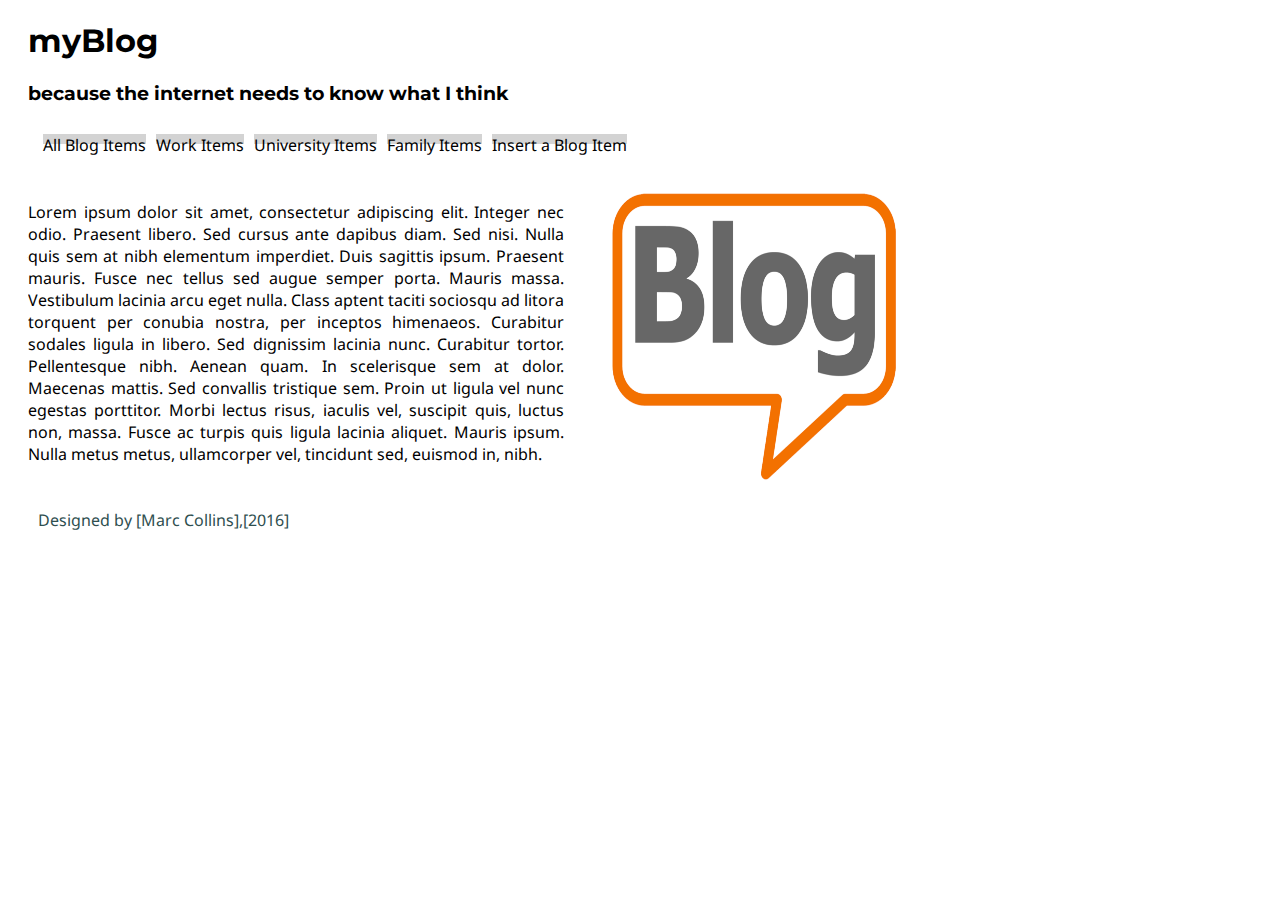
==== commit 230592a7: "hello" ====
--- a/index.html
+++ b/index.html
@@ -19,9 +19,9 @@
     <nav id="quickLinks">
         <ul>
             <li><a href="blog.html">All Blog Items</a></li>
-            <li><a href="#">Work Items</a></li>
-            <li><a href="#">University Items</a></li>
-            <li><a href="#">Family Items</a></li>
+            <li><a href="blog.html">Work Items</a></li>
+            <li><a href="blog.html">University Items</a></li>
+            <li><a href="blog.html">Family Items</a></li>
             <li><a href="add.html">Insert a Blog Item</a></li>
         </ul>
     </nav>
--- a/myBlogStyle.css
+++ b/myBlogStyle.css
@@ -1,30 +1,34 @@
-body{
+body {
     width: 960px;
+}
+
+header {
+    margin-left: 20px;
+
 }
 
 h1, h3 {
     font-family: 'Montserrat', sans-serif;;
 }
 
-p{
+p {
     font-family: 'Droid Sans', sans-serif;
 }
 
-#blogLogo{
+#blogLogo {
     height: 300px;
     width: 300px;
 
 }
 
-#textMain{
+#textMain {
+    padding: 20px;
+    text-align: justify;
+}
+
+#logoMain {
     padding: 20px;
 }
-
-#logoMain{
-    padding:20px;
-}
-
-
 
 ul {
     list-style-type: none;
@@ -32,7 +36,7 @@
 
     padding: 10px;
     overflow: hidden;
-    width: 900px;
+    width: 960px;
 }
 
 li {
@@ -48,30 +52,32 @@
     color: black;
     font-family: 'Droid Sans', sans-serif;
     text-decoration: none;
-    padding: 15px;
+
+    margin-left: 5px;
+    margin-right: 5px;
+}
+
+a:hover {
+    background-color: lightslategrey;
+    color: white;
+}
+
+#formEntry {
+    display: inline-block;
+    text-align: left;
+}
+
+form {
+    padding: 20px;
+    margin-left: 200px;
+    margin-right: 200px;
+    font-family: 'Droid Sans', sans-serif;
 
 }
 
-li a :hover {
-    color: blue;
-
-}
-
-#formEntry{
-    display:inline-block;
-    text-align: center;
+footer {
+    color: darkslategray;
+    padding: 30px;
 }
 
 
-
-
-form{
-
-    padding: 20px;
-
-    font-family: 'Droid Sans', sans-serif;
-
-
-}
-
-
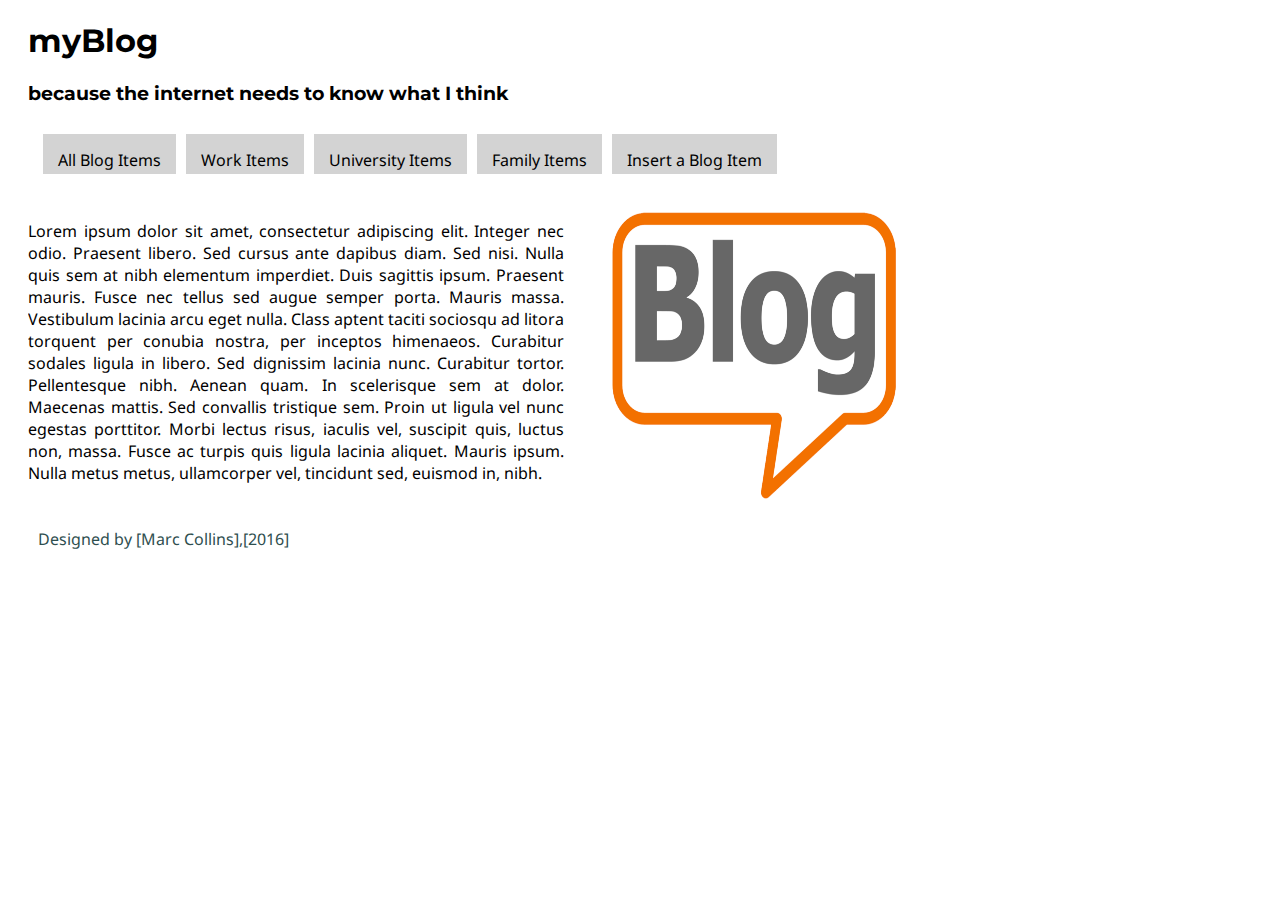
==== commit 3c61f217: "hello" ====
--- a/index.html
+++ b/index.html
@@ -46,12 +46,12 @@
         <img src="blog.png" img id="blogLogo" alt="BlogLogo">
 
 
-             </section>
-    </main>
+    </section>
+</main>
 
-    <footer>
-        <p>Designed by [Marc Collins],[2016]</p>
-    </footer>
+<footer>
+    <p>Designed by [Marc Collins],[2016]</p>
+</footer>
 
 
 </body>
--- a/myBlogStyle.css
+++ b/myBlogStyle.css
@@ -7,7 +7,7 @@
 
 }
 
-h1, h3 {
+h1, h3, h4 {
     font-family: 'Montserrat', sans-serif;;
 }
 
@@ -27,6 +27,10 @@
 }
 
 #logoMain {
+    padding: 20px;
+}
+
+#blogList {
     padding: 20px;
 }
 
@@ -52,7 +56,7 @@
     color: black;
     font-family: 'Droid Sans', sans-serif;
     text-decoration: none;
-
+    padding: 15px;
     margin-left: 5px;
     margin-right: 5px;
 }
